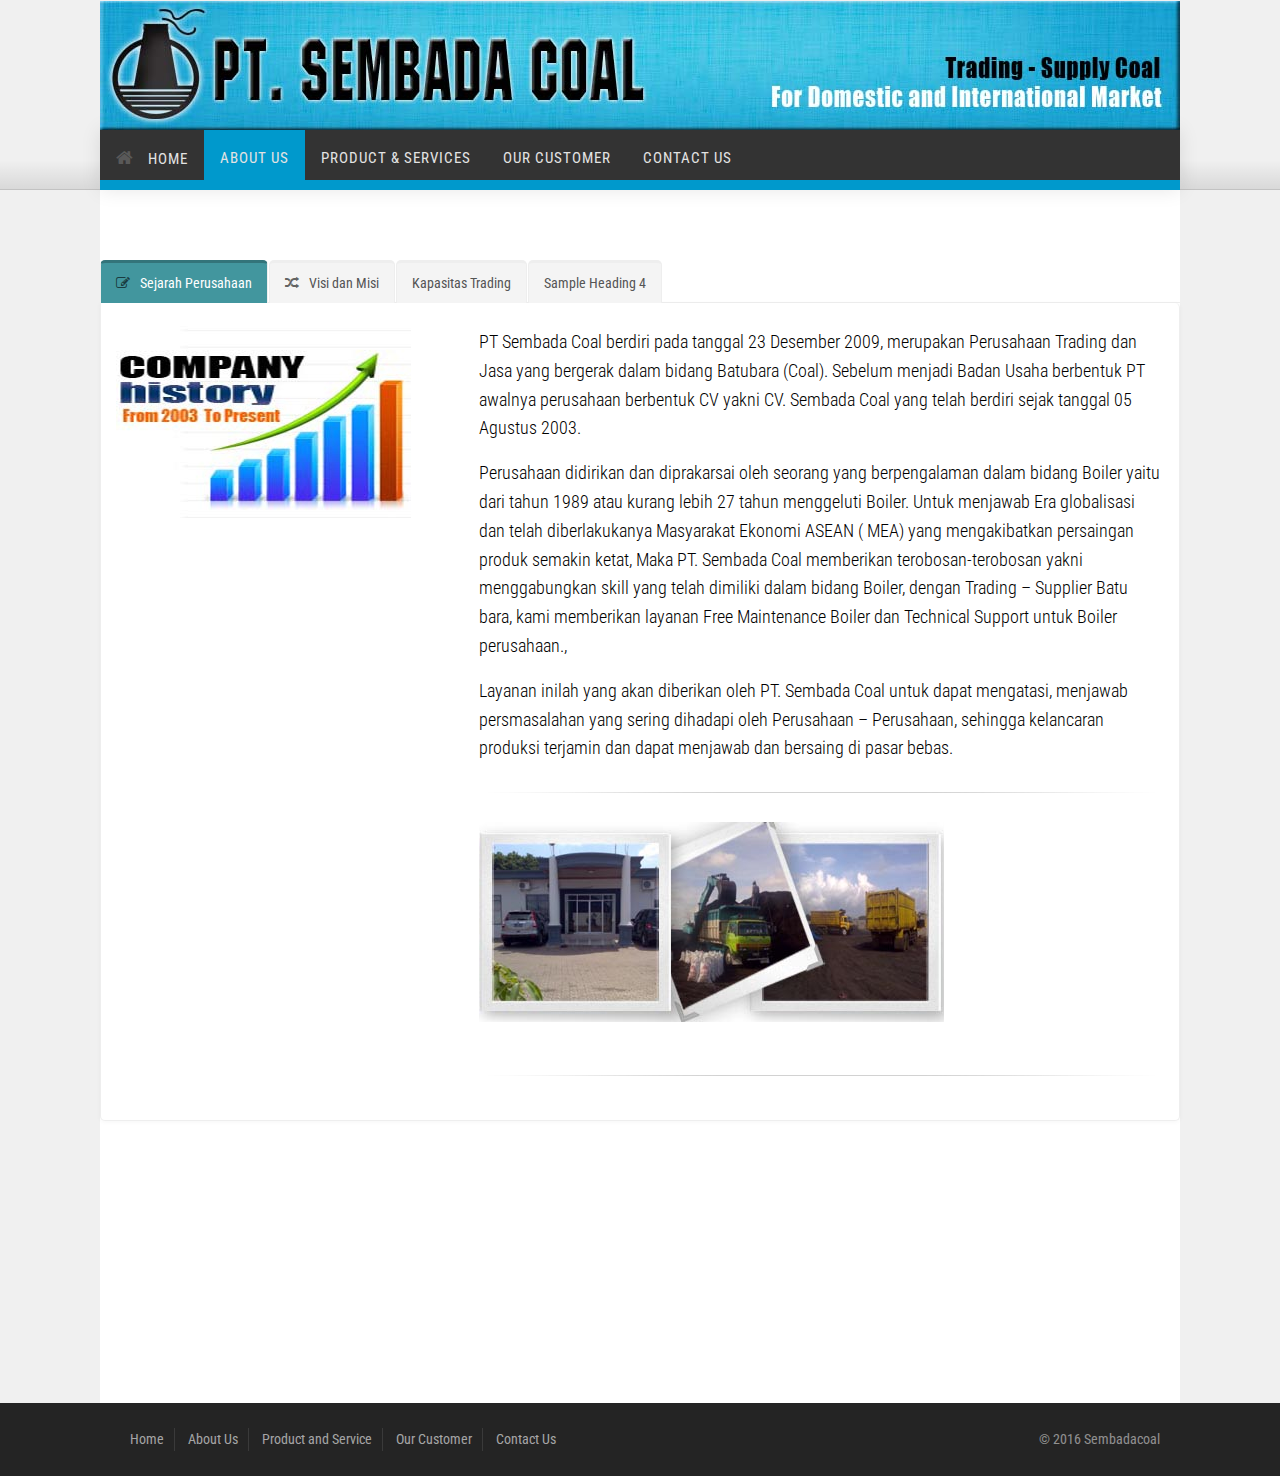
==== aboutus.html @ 3494c422 "semi final web update" ====
<!-- === BEGIN HEADER === -->
<!DOCTYPE html>
<!--[if IE 8]> <html lang="en" class="ie8"> <![endif]-->
<!--[if IE 9]> <html lang="en" class="ie9"> <![endif]-->
<!--[if !IE]><!-->
<html lang="en">
    <!--<![endif]-->
    <head>
        <!-- Title -->
        <title>PT. Sembada Coal Website</title>
        <!-- Meta -->
        <meta http-equiv="content-type" content="text/html; charset=utf-8" />
        <meta name="description" content=" PT. Sembada Coal, Sembada Coal, sembadacoal">
        <meta name="author" content="">
        <meta name="viewport" content="width=device-width, initial-scale=1, maximum-scale=1" />
        <!-- Favicon -->
        <link href="favicon.ico" rel="shortcut icon">
        <link rel="shortcut icon" href="assets/img/ico/myicon.png"> 
		<link rel="apple-touch-icon-precomposed" sizes="144x144" href="assets/img/ico/apple-touch-icon-144-precomposed.png"> 
		<link rel="apple-touch-icon-precomposed" sizes="114x114" href="assets/img/ico/apple-touch-icon-114-precomposed.png"> 
		<link rel="apple-touch-icon-precomposed" sizes="72x72" href="assets/img/ico/apple-touch-icon-72-precomposed.png"> 
		<link rel="apple-touch-icon-precomposed" href="assets/img/ico/apple-touch-icon-57-precomposed.png">
        <!-- Bootstrap Core CSS -->
        <link rel="stylesheet" href="assets/css/bootstrap.css" rel="stylesheet">
        <!-- Template CSS -->
        <link rel="stylesheet" href="assets/css/animate.css" rel="stylesheet">
        <link rel="stylesheet" href="assets/css/font-awesome.css" rel="stylesheet">
        <link rel="stylesheet" href="assets/css/nexus.css" rel="stylesheet">
        <link rel="stylesheet" href="assets/css/responsive.css" rel="stylesheet">
        <link rel="stylesheet" href="assets/css/custom.css" rel="stylesheet">
        <!-- Google Fonts-->
        <link href="http://fonts.googleapis.com/css?family=Roboto+Condensed:400,300" rel="stylesheet" type="text/css">
    </head>
   <body>
        
        
            <div id="header">
                <div class="container">
                    <div class="row">
                        <!-- Logo -->
                        <div class="logo">
                            <a href="index.html" title="">
                                <img src="assets/img/logo.jpg" alt="Logo" />
                            </a>
                        </div>
                        <!-- End Logo -->
                    </div>
                </div>
            </div>
            <!-- End Header -->
            <!-- Top Menu -->
             <div id="hornav" class="bottom-border-shadow">
                <div class="container no-padding border-bottom">
                    <div class="row">
                        <div class="col-md-8 no-padding">
                            <div class="visible-lg">
                                <ul id="hornavmenu" class="nav navbar-nav">
                                    <li>
                                        <a href="index.html" class="fa-home"> Home</a>
                                    </li>
                                    <li>
                                        <a href="aboutus.html" class="active"> About Us</a>
                                    </li>
                                    <li>
                                        <a href="product.html"> Product & Services</a>
                                    </li>
                                    <li>
                                        <a href="customer.html"> Our Customer</a>
                                    </li> 
                                                                    
                                    <li>
                                        <a href="contactus.html">Contact Us </a>
                                    </li>
                                </ul>
                            </div>
                        </div>
                      
                    </div>
                </div>
            </div>
            <!-- End Top Menu -->
            <!-- === END HEADER === -->
            <!-- === BEGIN CONTENT === -->
            <div id="content">
                <div class="container background-white">
                    <div class="row margin-vert-40">
                                                   
                            <div class="margin-bottom-30">
                                
                            </div>
                            <!-- Tab v2 -->
                            <div class="tabs alternative">
                                <ul class="nav nav-tabs">
                                
                                <li class="active">
                                    <!--<li class=" active">-->
                                    <a href="#sample-2a" data-toggle="tab" class="fa-pencil-square-o" >Sejarah Perusahaan</a>
                                    </li>
                                    <li>
                                        <a href="#sample-2b" data-toggle="tab" class="fa-random">Visi dan Misi</a>
                                    </li>
                                    <li>
                                        <a href="#sample-2c" data-toggle="tab">Kapasitas Trading</a>
                                    </li>
                                    <li>
                                        <a href="#sample-2d" data-toggle="tab">Sample Heading 4</a>
                                    </li>
                                </ul>
                                <div class="tab-content">
                                    <div class="tab-pane fade in active" id="sample-2a">
                                        <div class="row">
                                            <div class="col-md-4">
                                                <img src="assets/img/about-us/about.jpg">
                                            </div>
                                            <div class="col-md-8">
                                                <!--<h3 class="no-margin no-padding">Humanitatis Per Seacula</h3>-->
                                                <h4><p>PT Sembada Coal berdiri pada tanggal 23 Desember 2009, merupakan Perusahaan Trading dan Jasa yang bergerak dalam bidang Batubara (Coal). Sebelum menjadi Badan Usaha 
                                                berbentuk 
                                                PT awalnya perusahaan berbentuk CV yakni CV. Sembada Coal yang telah berdiri sejak tanggal 05 Agustus 2003.</p>

												<p>Perusahaan didirikan dan diprakarsai oleh seorang yang berpengalaman dalam bidang Boiler yaitu dari tahun 1989 atau kurang lebih 27 tahun menggeluti Boiler.

													Untuk menjawab Era globalisasi dan telah diberlakukanya Masyarakat Ekonomi ASEAN ( MEA) yang mengakibatkan persaingan produk semakin ketat, Maka PT. Sembada Coal memberikan 			
                                                    terobosan-terobosan yakni menggabungkan skill yang telah dimiliki dalam bidang Boiler, dengan Trading – Supplier Batu bara, kami memberikan layanan Free Maintenance Boiler 
                                                    dan Technical Support untuk Boiler perusahaan.,</p>

													<p>Layanan inilah yang akan diberikan oleh PT. Sembada Coal untuk dapat mengatasi, menjawab persmasalahan yang sering dihadapi oleh Perusahaan – Perusahaan, sehingga 
                                                    kelancaran produksi terjamin dan dapat menjawab dan bersaing di pasar bebas.</p></h4>
                                                    <hr>
                                                    <img src="assets/img/about-us/foraboutus.jpg">
                                                    <br>
                                                    <br>
                                                    <hr>
                                            </div>
                                        </div>
                                    </div>
                                    <div class="tab-pane fade in" id="sample-2b">
                                    <div class="row">
                                    <div class="col-md-4">
                                                <img src="assets/img/about-us/misionandvision.jpg">
                                            </div>
                                            <div class="col-md-8">
                                        <h3>Visi</h3>
									<p>Menjadi perusahaan yang memberikan layanan sesuai dengan harapan konsumen, dengan fokus pada pengadaan bahan bakar batubara berkualitas dan efisien </p>
                                    <hr>
                                  <h3>Misi</h3>
									<p>Memaksimalkan, mengimplementasikan dan memberikan layanan kualitas tinggi secara khusus sistem penghematan bahan bakar dengan teknologi yang sesuai dan jasa konsultasi sesuai keperluan 
                                       perusahaan. Dengan pengalaman perusahaan, kami menawarkan produk dan layanan yang sesuai dengan kebutuhan dan harga yang kompetitif </p>
                                      <img src="assets/img/about-us/visonandmisonbotom.jpg">
                                       <br>
                                       <br>
                                       <br>
                                       <br>
                                       <hr>
                                       <br>
                                       <br>
                                       <br>
                                       <br>
                                       <br>
                                       
                                       
                                   </p>
                                            
                                            </div>
                                    </div>
                                    </div>
                                    <div class="tab-pane fade in" id="sample-2c">
                                        <div class="row">
                                            <div class="col-md-4">
                                                <img src="assets/img/fillers/filler3.jpg" alt="filler image">
                                            </div>
                                            <div class="col-md-8">
                                                <h3 class="no-margin no-padding">Mirum Est Notare</h3>
                                                <p>Typi non habent claritatem insitam; est usus legentis in iis qui facit eorum claritatem. Investigationes demonstraverunt lectores legere me lius quod ii legunt saepius. 
                                                Claritas est etiam processus dynamicus,
                                                    qui sequitur mutationem consuetudium lectorum. Mirum est notare quam littera gothicas.</p>
                                            </div>
                                        </div>
                                    </div>
                                    <div class="tab-pane fade in" id="sample-2d">
                                        <p>Vivamus imperdiet condimentum diam, eget placerat felis consectetur id. Donec eget orci metus, Vivamus imperdiet condimentum diam, eget placerat felis consectetur id. Donec eget orci 
                                        metus, ac adipiscing nunc. Pellentesque
                                            fermentum, ante ac interdum ullamcorper. Donec eget orci metus, ac adipiscing nunc. Pellentesque fermentum, consectetur id.</p>
                                        <ul>
                                            <li>Donec eget orci metus</li>
                                            <li>Ante ac interdum ullamcorper</li>
                                            <li>Vivamus imperdiet condimentum</li>
                                            <li>Pellentesque fermentum</li>
                                        </ul>
                                    </div>
                                </div>
                            </div>
                            <!-- End Tab v2 -->
                            <div class="margin-bottom-40">
                            <br>
                            <br>
                            <br>
                            <br>
                            <br>
                            
                            <br>
                            <br>
                            
                            
                                
                            </div>
                           
                        </div>
                    </div>
                </div>
            </div>
           
           
            <div id="footer" class="background-grey">
                <div class="container">
                    <div class="row">
                        <!-- Footer Menu -->
                        <div id="footermenu" class="col-md-8">
                            <ul class="list-unstyled list-inline">
                                <li>
                                    <a href="index.html">Home</a>
                                </li>
                                <li>
                                    <a href="aboutus.html">About Us</a>
                                </li>
                                <li>
                                    <a href="product.html">Product and Service</a>
                                </li>
                                <li>
                                    <a href="customer.html">Our Customer</a>
                                </li>
                                <li>
                                    <a href="contactus.html">Contact Us</a>
                                </li>
                            </ul>
                        </div>
                        <!-- End Footer Menu -->
                        <!-- Copyright -->
                        <div id="copyright" class="col-md-4">
                            <p class="pull-right">&copy 2016 Sembadacoal</p>
                        </div>
                        <!-- End Copyright -->
                    </div>
                </div>
            </div>
            <!-- End Footer -->
            <!-- JS -->
            <script type="text/javascript" src="assets/js/jquery.min.js" type="text/javascript"></script>
            <script type="text/javascript" src="assets/js/bootstrap.min.js" type="text/javascript"></script>
            <script type="text/javascript" src="assets/js/scripts.js"></script>
            <!-- Isotope - Portfolio Sorting -->
            <script type="text/javascript" src="assets/js/jquery.isotope.js" type="text/javascript"></script>
            <!-- Mobile Menu - Slicknav -->
            <script type="text/javascript" src="assets/js/jquery.slicknav.js" type="text/javascript"></script>
            <!-- Animate on Scroll-->
            <script type="text/javascript" src="assets/js/jquery.visible.js" charset="utf-8"></script>
            <!-- Sticky Div -->
            <script type="text/javascript" src="assets/js/jquery.sticky.js" charset="utf-8"></script>
            <!-- Slimbox2-->
            <script type="text/javascript" src="assets/js/slimbox2.js" charset="utf-8"></script>
            <!-- Modernizr -->
            <script src="assets/js/modernizr.custom.js" type="text/javascript"></script>
            <!-- End JS -->
    </body>
</html>
<!-- === END FOOTER === -->
---- assets/css/nexus.css ----
/**
* @template:  Virtuoso

TABLE OF CONTENTS

	- Basic
	- Header
	- Footer
	- Miscellaneous
	- Utility Classes
	- Typography
	- Top Menu - Hornav
	- Sidebar Menu
	- Mobile Menu
	- Blockquotes
	- Font Awesome
	- Glyphicons
	- Portfolio
	- Testimonials
	- Accordions
	- Tabs
	- Progress Bars 
	- Panels
	- Social Icons
	- Carousel
	- Thumbs Gallery
	- Blog
	- Pages

*/
/*-----------------------------------------------------------------------------------*/
/* Basic */
/*-----------------------------------------------------------------------------------*/
html {
  overflow-y: scroll;
}
body {
  line-height: 1.7em;
  font-family: Roboto Condensed;
  font-size: 14px;
  font-weight: 400;
  background-color: #f0f0f0;
  color: #656565;
}
#body-bg {
  background-attachment: fixed;
  background-clip: border-box;
  background-color: #f0f0f0;
  background-origin: padding-box;
  background-position: 50% 0;
  background-repeat: no-repeat;
  background-size: cover !important;
  position: relative;
}
.container {
	max-width: 1080px;
  /*max-width: 1080px;*/
  padding-left: 20px;
  padding-right: 20px;
  /*padding-left: 40px;
  padding-right: 40px;*/
  width: 100%;
}
.container.no-padding {
  padding-left: 20px !important;
  padding-right: 20px !important;
}
/*-----------------------------------------------------------------------------------*/
/* Header */
/*-----------------------------------------------------------------------------------*/
#pre-header {
  color: rgba(0, 0, 0, 0.4);
  border-bottom: 1px solid rgba(255, 255, 255, 0.8);
  box-shadow: inset 0 -1px 0 rgba(0, 0, 0, 0.06);
}
#header {
  position: relative;
  height: 130px;
  top: 0;
  transition: all 0.2s ease 0s;
  width: 100%;
}
#header .container {
  height: 130px;
  position: relative;
}
/* Logo */
.logo {
  text-align: center;
}
.logo a {
   top: 1px;
  /*top: 40px;*/
  display: block;
  position: relative;
  z-index: 20;
}
p.site-slogan {
  color: #b1a5bd;
  font-size: 11px;
  letter-spacing: 8px;
  margin: 0;
  padding: 0;
  right: 15px;
  text-align: right;
  top: 68px;
  position: absolute;
  z-index: 20;
  white-space: nowrap;
}
/* Hornav */
#hornav {
  z-index: 21;
}
.is-sticky #hornav {
  z-index: 21;
}
/*-----------------------------------------------------------------------------------*/
/* Footer */
/*-----------------------------------------------------------------------------------*/
#base {
  background: #313131;
  overflow: hidden;
  color: rgba(255, 255, 255, 0.6);
}
#base li a {
  color: rgba(255, 255, 255, 0.8);
  text-shadow: none;
}
#base h3 {
  color: #FFFFFF;
  text-shadow: none;
  opacity: 0.8;
}
#base input,
#base button,
#base select,
#base textarea {
  color: #fff;
}
#base input {
  background: none repeat scroll 0 0 rgba(45, 55, 70, 0.15);
  border: 1px solid;
  border-color: rgba(255, 255, 255, 0.15);
  border-radius: 5px;
  box-shadow: 0 1px 1px rgba(0, 0, 0, 0.1) inset;
  color: #fff;
  padding: 4px 12px;
}
#base input:focus {
  border-color: rgba(255, 255, 255, 0.4);
}
/* Footer Menu */
#footer {
  background: rgba(0, 0, 0, 0.85);
  color: #bbb;
  color: rgba(255, 255, 255, 0.5);
  padding-top: 25px;
  padding-bottom: 25px;
}
#footermenu ul {
  margin: 0;
}
#footermenu ul li {
  border-right: 1px solid rgba(255, 255, 255, 0.1);
  padding-left: 10px;
  padding-right: 10px;
}
#footermenu ul li:last-child {
  border: none;
}
#footermenu ul li a {
  color: #444;
  color: rgba(255, 255, 255, 0.6);
  font-size: 14px;
}
#footermenu ul li a:hover {
  color: #ffffff;
}
/* Copyright */
#copyright p {
  padding: 0;
  margin: 0;
}
/*-----------------------------------------------------------------------------------*/
/* Miscellaneous */
/*-----------------------------------------------------------------------------------*/
.visible {
  opacity: 1 !important;
}
.animatebox {
  background: #cccccc;
  background: rgba(0, 0, 0, 0.05);
  border: 1px solid #dddddd;
  border: 1px solid rgba(0, 0, 0, 0.2);
  box-shadow: 1px 1px 5px rgba(0, 0, 0, 0.2);
  font-size: 22px;
  font-weight: 300;
  margin: 30px auto 60px;
  padding: 80px 0;
  text-align: center;
  max-width: 500px;
  width: 100%;
  color: #888 !important;
}
/*-----------------------------------------------------------------------------------*/
/* Utility Classes */
/*-----------------------------------------------------------------------------------*/
.bottom-border {
  box-shadow: 0 -4px 0 #3CF inset, 0 0 20px rgba(0, 0, 0, 0.1);
  /*box-shadow: 0 -4px 0 #33747a inset, 0 0 20px rgba(0, 0, 0, 0.1); */
}
.bottom-border-shadow {
  background-image: -moz-linear-gradient(bottom, rgba(0, 0, 0, 0.05) 0%, rgba(0, 0, 0, 0) 25px, rgba(0, 0, 0, 0) 100%);
  background-image: -o-linear-gradient(bottom, rgba(0, 0, 0, 0.1) 0%, rgba(0, 0, 0, 0) 30px, rgba(0, 0, 0, 0) 100%);
  background-image: -webkit-linear-gradient(bottom, rgba(0, 0, 0, 0.1) 0%, rgba(0, 0, 0, 0) 30px, rgba(0, 0, 0, 0) 100%);
  background-image: linear-gradient(bottom, rgba(0, 0, 0, 0.1) 0%, rgba(0, 0, 0, 0) 30px, rgba(0, 0, 0, 0) 100%);
  -webkit-moz-box-shadow: 0 1px 0 rgba(255, 255, 255, 0.5), 0 -1px 0 rgba(0, 0, 0, 0.1) inset;
  -moz-moz-box-shadow: 0 1px 0 rgba(255, 255, 255, 0.5), 0 -1px 0 rgba(0, 0, 0, 0.1) inset;
  -ms-moz-box-shadow: 0 1px 0 rgba(255, 255, 255, 0.5), 0 -1px 0 rgba(0, 0, 0, 0.1) inset;
  -o-moz-box-shadow: 0 1px 0 rgba(255, 255, 255, 0.5), 0 -1px 0 rgba(0, 0, 0, 0.1) inset;
  box-shadow: 0 1px 0 rgba(255, 255, 255, 0.5), 0 -1px 0 rgba(0, 0, 0, 0.1) inset;
  position: relative;
  top: 0px;
  z-index: 20;
  -webkit-box-shadow: 0 -1px 0 rgba(0, 0, 0, 0.1) inset;
  -moz-box-shadow: 0 -1px 0 rgba(0, 0, 0, 0.1) inset;
  -ms-box-shadow: 0 -1px 0 rgba(0, 0, 0, 0.1) inset;
  -o-box-shadow: 0 -1px 0 rgba(0, 0, 0, 0.1) inset;
  box-shadow: 0 -1px 0 rgba(0, 0, 0, 0.1) inset;
}
.color-default {
  color: #555555 !important;
}
.color-default[class^="fa-"]:before,
.color-default[class*=" fa-"]:before {
  color: #555555;
}
.color-gray {
  color: #555555 !important;
}
.color-gray[class^="fa-"]:before,
.color-gray[class*=" fa-"]:before {
  color: #555555;
}
.color-gray-light {
  color: #b3b3b3 !important;
}
.color-gray-light[class^="fa-"]:before,
.color-gray-light[class*=" fa-"]:before {
  color: #b3b3b3;
}
.color-gray-lighter {
  color: #e6e6e6 !important;
}
.color-gray-lighter[class^="fa-"]:before,
.color-gray-lighter[class*=" fa-"]:before {
  color: #e6e6e6;
}
.color-primary {
  color: #33747a !important;
}
.color-primary[class^="fa-"]:before,
.color-primary[class*=" fa-"]:before {
  color: #33747a;
}
.color-red {
  color: #8b2626 !important;
}
.color-red[class^="fa-"]:before,
.color-red[class*=" fa-"]:before {
  color: #8b2626;
}
.color-blue {
  color: #43668c !important;
}
.color-blue[class^="fa-"]:before,
.color-blue[class*=" fa-"]:before {
  color: #43668c;
}
.color-green {
  color: #649f2b !important;
}
.color-green[class^="fa-"]:before,
.color-green[class*=" fa-"]:before {
  color: #649f2b;
}
.color-aqua {
  color: #86b998 !important;
}
.color-aqua[class^="fa-"]:before,
.color-aqua[class*=" fa-"]:before {
  color: #86b998;
}
.color-yellow {
  color: #d0b426 !important;
}
.color-yellow[class^="fa-"]:before,
.color-yellow[class*=" fa-"]:before {
  color: #d0b426;
}
.color-brown {
  color: #6f6f55 !important;
}
.color-brown[class^="fa-"]:before,
.color-brown[class*=" fa-"]:before {
  color: #6f6f55;
}
.color-violet {
  color: #8270a4 !important;
}
.color-violet[class^="fa-"]:before,
.color-violet[class*=" fa-"]:before {
  color: #8270a4;
}
.color-orange {
  color: #ae6926 !important;
}
.color-orange[class^="fa-"]:before,
.color-orange[class*=" fa-"]:before {
  color: #ae6926;
}
.color-white {
  color: #FFFFFF !important;
}
.color-white[class^="fa-"]:before,
.color-white[class*=" fa-"]:before {
  color: #FFFFFF;
}
.padding-10 {
  padding: 10px;
}
.padding-20 {
  padding: 20px;
}
.padding-30 {
  padding: 30px;
}
.padding-40 {
  padding: 40px;
}
.padding-50 {
  padding: 50px;
}
.padding-60 {
  padding: 60px;
}
.margin-10 {
  margin: 10px;
}
.margin-20 {
  margin: 20px;
}
.margin-30 {
  margin: 30px;
}
.margin-40 {
  margin: 40px;
}
.margin-50 {
  margin: 50px;
}
.margin-60 {
  margin: 60px;
}
.padding-horiz-10 {
  padding-left: 10px;
  padding-right: 10px;
}
.padding-horiz-20 {
  padding-left: 20px;
  padding-right: 20px;
}
.padding-horiz-30 {
  padding-left: 30px;
  padding-right: 30px;
}
.padding-horiz-40 {
  padding-left: 40px;
  padding-right: 40px;
}
.padding-horiz-50 {
  padding-left: 50px;
  padding-right: 50px;
}
.padding-horiz-60 {
  padding-left: 60px;
  padding-right: 60px;
}
.padding-vert-5 {
  padding-top: 5px;
  padding-bottom: 5px;
}
.padding-vert-10 {
  padding-top: 10px;
  padding-bottom: 10px;
}
.padding-vert-20 {
  padding-top: 20px;
  padding-bottom: 20px;
}
.padding-vert-30 {
  padding-top: 30px;
  padding-bottom: 30px;
}
.padding-vert-40 {
  padding-top: 40px;
  padding-bottom: 40px;
}
.padding-vert-50 {
  padding-top: 50px;
  padding-bottom: 50px;
}
.padding-vert-60 {
  padding-top: 60px;
  padding-bottom: 60px;
}
.margin-horiz-10 {
  margin-left: 10px;
  margin-right: 10px;
}
.margin-horiz-20 {
  margin-left: 20px;
  margin-right: 20px;
}
.margin-horiz-30 {
  margin-left: 30px;
  margin-right: 30px;
}
.margin-horiz-40 {
  margin-left: 40px;
  margin-right: 40px;
}
.margin-horiz-50 {
  margin-left: 50px;
  margin-right: 50px;
}
.margin-horiz-60 {
  margin-left: 60px;
  margin-right: 60px;
}
.margin-vert-5 {
  margin-top: 5px;
  margin-bottom: 5px;
}
.margin-vert-10 {
  margin-top: 10px;
  margin-bottom: 10px;
}
.margin-vert-20 {
  margin-top: 20px;
  margin-bottom: 20px;
}
.margin-vert-30 {
  margin-top: 30px;
  margin-bottom: 30px;
}
.margin-vert-40 {
  margin-top: 40px;
  margin-bottom: 40px;
}
.margin-vert-50 {
  margin-top: 50px;
  margin-bottom: 50px;
}
.margin-vert-60 {
  margin-top: 60px;
  margin-bottom: 60px;
}
.no-padding {
  padding: 0 0 4px !important;
}
.no-margin {
  margin: 0 !important;
}
.margin-top-0 {
  margin-top: 0;
}
.margin-top-5 {
  margin-top: 5px;
}
.margin-top-10 {
  margin-top: 10px;
}
.margin-top-15 {
  margin-top: 15px;
}
.margin-top-20 {
  margin-top: 20px;
}
.margin-top-30 {
  margin-top: 30px;
}
.margin-top-40 {
  margin-top: 40px;
}
.margin-top-50 {
  margin-top: 50px;
}
.margin-top-60 {
  margin-top: 60px;
}
.margin-bottom-0 {
  margin-bottom: 0;
}
.margin-bottom-5 {
  margin-bottom: 5px;
}
.margin-bottom-10 {
  margin-bottom: 10px;
}
.margin-bottom-15 {
  margin-bottom: 15px;
}
.margin-bottom-20 {
  margin-bottom: 20px;
}
.margin-bottom-30 {
  margin-bottom: 30px;
}
.margin-bottom-40 {
  margin-bottom: 40px;
}
.margin-bottom-50 {
  margin-bottom: 50px;
}
.margin-bottom-60 {
  margin-bottom: 60px;
}
.padding-top-0 {
  padding-top: 0;
}
.padding-top-5 {
  padding-top: 5px;
}
.padding-top-10 {
  padding-top: 10px;
}
.padding-top-15 {
  padding-top: 15px;
}
.padding-top-20 {
  padding-top: 20px;
}
.padding-top-30 {
  padding-top: 30px;
}
.padding-top-40 {
  padding-top: 40px;
}
.padding-top-50 {
  padding-top: 50px;
}
.padding-top-60 {
  padding-top: 60px;
}
.padding-bottom-0 {
  padding-bottom: 0;
}
.padding-bottom-5 {
  padding-bottom: 5px;
}
.padding-bottom-10 {
  padding-bottom: 10px;
}
.padding-bottom-15 {
  padding-bottom: 15px;
}
.padding-bottom-20 {
  padding-bottom: 20px;
}
.padding-bottom-30 {
  padding-bottom: 30px;
}
.padding-bottom-40 {
  padding-bottom: 40px;
}
.padding-bottom-50 {
  padding-bottom: 50px;
}
.padding-bottom-60 {
  padding-bottom: 60px;
}
.row-no-margin {
  margin-left: -40px;
  margin-right: -40px;
}
/* Background Colors */
.background-white {
  background-color: #FFFFFF;
}
.background-gray-darker {
  background-color: #222222;
}
.background-gray-dark {
  background-color: #333333;
}
.background-gray {
  background-color: #555555;
}
.background-gray-light {
  background-color: #b3b3b3;
}
.background-gray-lighter {
  background-color: #e6e6e6;
}
/* Button Colors */
.btn {
  border-radius: 0px;
}
.btn-default {
  background-color: rgba(0, 0, 0, 0.043);
  border: 1px solid rgba(0, 0, 0, 0.15);
  border-radius: 0px;
  box-shadow: 0 0 5px 0 rgba(0, 0, 0, 0.05) inset;
  margin: 0;
}
.btn-green {
  background-color: #658538 !important;
  background-repeat: repeat-x;
  filter: progid:DXImageTransform.Microsoft.gradient(startColorstr="#759a40", endColorstr="#648537");
  background-image: -khtml-gradient(linear, left top, left bottom, from(#759a40), to(#648537));
  background-image: -moz-linear-gradient(top, #759a40, #648537);
  background-image: -ms-linear-gradient(top, #759a40, #648537);
  background-image: -webkit-gradient(linear, left top, left bottom, color-stop(0%, #759a40), color-stop(100%, #648537));
  background-image: -webkit-linear-gradient(top, #759a40, #648537);
  background-image: -o-linear-gradient(top, #759a40, #648537);
  background-image: linear-gradient(#759a40, #648537);
  border-color: #648537 #648537 #618035;
  color: #fff !important;
  text-shadow: 0 -1px 0 rgba(0, 0, 0, 0.09);
  -webkit-font-smoothing: antialiased;
}
.btn-bronze {
  background-color: #856f38 !important;
  background-repeat: repeat-x;
  filter: progid:DXImageTransform.Microsoft.gradient(startColorstr="#9a8140", endColorstr="#856f37");
  background-image: -khtml-gradient(linear, left top, left bottom, from(#9a8140), to(#856f37));
  background-image: -moz-linear-gradient(top, #9a8140, #856f37);
  background-image: -ms-linear-gradient(top, #9a8140, #856f37);
  background-image: -webkit-gradient(linear, left top, left bottom, color-stop(0%, #9a8140), color-stop(100%, #856f37));
  background-image: -webkit-linear-gradient(top, #9a8140, #856f37);
  background-image: -o-linear-gradient(top, #9a8140, #856f37);
  background-image: linear-gradient(#9a8140, #856f37);
  border-color: #856f37 #856f37 #806b35;
  color: #fff !important;
  text-shadow: 0 -1px 0 rgba(0, 0, 0, 0.09);
  -webkit-font-smoothing: antialiased;
}
.btn-red {
  background-color: #853838 !important;
  background-repeat: repeat-x;
  filter: progid:DXImageTransform.Microsoft.gradient(startColorstr="#9a4040", endColorstr="#853737");
  background-image: -khtml-gradient(linear, left top, left bottom, from(#9a4040), to(#853737));
  background-image: -moz-linear-gradient(top, #9a4040, #853737);
  background-image: -ms-linear-gradient(top, #9a4040, #853737);
  background-image: -webkit-gradient(linear, left top, left bottom, color-stop(0%, #9a4040), color-stop(100%, #853737));
  background-image: -webkit-linear-gradient(top, #9a4040, #853737);
  background-image: -o-linear-gradient(top, #9a4040, #853737);
  background-image: linear-gradient(#9a4040, #853737);
  border-color: #853737 #853737 #803535;
  color: #fff !important;
  text-shadow: 0 -1px 0 rgba(0, 0, 0, 0.09);
  -webkit-font-smoothing: antialiased;
}
.btn-violet {
  background-color: #813885 !important;
  background-repeat: repeat-x;
  filter: progid:DXImageTransform.Microsoft.gradient(startColorstr="#96409a", endColorstr="#813785");
  background-image: -khtml-gradient(linear, left top, left bottom, from(#96409a), to(#813785));
  background-image: -moz-linear-gradient(top, #96409a, #813785);
  background-image: -ms-linear-gradient(top, #96409a, #813785);
  background-image: -webkit-gradient(linear, left top, left bottom, color-stop(0%, #96409a), color-stop(100%, #813785));
  background-image: -webkit-linear-gradient(top, #96409a, #813785);
  background-image: -o-linear-gradient(top, #96409a, #813785);
  background-image: linear-gradient(#96409a, #813785);
  border-color: #813785 #813785 #7c3580;
  color: #fff !important;
  text-shadow: 0 -1px 0 rgba(0, 0, 0, 0.09);
  -webkit-font-smoothing: antialiased;
}
.btn-blue {
  background-color: #386685 !important;
  background-repeat: repeat-x;
  filter: progid:DXImageTransform.Microsoft.gradient(startColorstr="#40769a", endColorstr="#376685");
  background-image: -khtml-gradient(linear, left top, left bottom, from(#40769a), to(#376685));
  background-image: -moz-linear-gradient(top, #40769a, #376685);
  background-image: -ms-linear-gradient(top, #40769a, #376685);
  background-image: -webkit-gradient(linear, left top, left bottom, color-stop(0%, #40769a), color-stop(100%, #376685));
  background-image: -webkit-linear-gradient(top, #40769a, #376685);
  background-image: -o-linear-gradient(top, #40769a, #376685);
  background-image: linear-gradient(#40769a, #376685);
  border-color: #376685 #376685 #356280;
  color: #fff !important;
  text-shadow: 0 -1px 0 rgba(0, 0, 0, 0.09);
  -webkit-font-smoothing: antialiased;
}
.btn-aqua {
  background-color: #388582 !important;
  background-repeat: repeat-x;
  filter: progid:DXImageTransform.Microsoft.gradient(startColorstr="#409a97", endColorstr="#378582");
  background-image: -khtml-gradient(linear, left top, left bottom, from(#409a97), to(#378582));
  background-image: -moz-linear-gradient(top, #409a97, #378582);
  background-image: -ms-linear-gradient(top, #409a97, #378582);
  background-image: -webkit-gradient(linear, left top, left bottom, color-stop(0%, #409a97), color-stop(100%, #378582));
  background-image: -webkit-linear-gradient(top, #409a97, #378582);
  background-image: -o-linear-gradient(top, #409a97, #378582);
  background-image: linear-gradient(#409a97, #378582);
  border-color: #378582 #378582 #35807d;
  color: #fff !important;
  text-shadow: 0 -1px 0 rgba(0, 0, 0, 0.09);
  -webkit-font-smoothing: antialiased;
}
/*-----------------------------------------------------------------------------------*/
/* Top Menu - Hornav */
/*-----------------------------------------------------------------------------------*/
#hornav {
  font-family: Roboto Condensed;
  position: relative;
  
  width: 100%;
}
#hornav .container {
	background-color: #333;
	/*change from #03F*/
	box-shadow: 0 -10px 0 #0099cc inset, 0 0 20px rgba(0, 0, 0, 0.1);
	/*box-shadow: 0 -4px 0 #33747a inset, 0 0 20px rgba(0, 0, 0, 0.1);*/
	min-height: 50px;
	/*min-height: 50px; */
	display: block;
}
#hornav .navbar-nav {
  float: none;
}
#hornav .no-padding {
  padding-bottom: 0 !important;
}
#hornav ul#hornavmenu {
  display: inline-block;
  margin: 0 0 -6px;
  padding: 0px;
}
#hornav ul#hornavmenu > li {
  margin: 0px;
}
#hornav ul#hornavmenu > li > a,
#hornav ul#hornavmenu > li > span {
  color: #e3e3e3;
  font-size: 15px;
  font-weight: normal;
  letter-spacing: 1px;
  line-height: normal;
  padding: 19px 16px 20px;
  text-transform: uppercase;
  display: block;
}
#hornav ul#hornavmenu > li > a:hover,
#hornav ul#hornavmenu > li > span:hover,
#hornav ul#hornavmenu > li > a.active,
#hornav ul#hornavmenu > li > span.active,
#hornav ul#hornavmenu > li > a.current,
#hornav ul#hornavmenu > li > span.current {
	/*change from #03F*/
	background: #0099cc;
  /*background: #33747a;*/
}
#hornav .nav > li > a:hover,
#hornav .nav > li > a:focus {
  background-color: transparent;
}
/* Dropdown Menu */
#hornav ul ul {
  text-align: left;
  background: #f2f2f2;
  border-radius: 5px;
  border: 1px solid #dddddd;
  position: relative;
  -webkit-box-shadow: 0 0 4px rgba(0, 0, 0, 0.2);
  -moz-box-shadow: 0 0 4px rgba(0, 0, 0, 0.2);
  -ms-box-shadow: 0 0 4px rgba(0, 0, 0, 0.2);
  -o-box-shadow: 0 0 4px rgba(0, 0, 0, 0.2);
  box-shadow: 0 0 4px rgba(0, 0, 0, 0.2);
  display: block;
  list-style: none;
  margin: 0px;
  padding: 5px 0 !important;
  min-width: 200px;
  z-index: 30;
}
#hornav ul ul li {
  min-height: 22px;
  float: none;
  position: relative;
  margin: 0;
}
#hornav ul ul li a,
#hornav ul ul li span {
  background-color: transparent;
  box-shadow: none;
  display: block;
  padding: 6px 15px;
  color: #555555 !important;
  text-transform: none;
  border-top: 1px solid rgba(0, 0, 0, 0.05);
}
#hornav ul ul:before {
  background: transparent url('../img/menu_arrow.png') no-repeat 0 0;
  content: "";
  display: block;
  height: 10px;
  left: 21px;
  position: absolute;
  top: -10px;
  width: 14px;
}
#hornav ul ul li:first-child a {
  border: none;
}
#hornav ul ul li a:active,
#hornav ul ul li a:focus,
#hornav ul ul li a:hover {
  text-decoration: none;
  background-color: rgba(0, 0, 0, 0.05);
}
#hornav ul ul li:hover a {
  text-decoration: none;
}
#hornav ul ul ul:before {
  display: none;
}
#hornav li ul,
#hornav li ul li ul {
  position: absolute;
  height: auto;
  min-width: 200px;
  opacity: 0;
  visibility: hidden;
  transition: all 240ms linear;
  -o-transition: all 240ms linear;
  -ms-transition: all 240ms linear;
  -moz-transition: all 240ms linear;
  -webkit-transition: all 240ms linear;
  top: 70px;
  z-index: 1000;
}
#hornav li:hover > ul,
#hornav li ul li:hover > ul {
  display: block;
  opacity: 1;
  visibility: visible;
  top: 60px;
}
#hornav li ul li ul {
  left: 220px;
  top: 0;
}
#hornav li ul li:hover > ul {
  top: 0px;
  left: 200px;
}
#hornav ul ul .parent:after {
  top: 10px;
  right: 15px;
  color: #777;
  font-size: 14px;
  content: "\f105";
  position: absolute;
  font-weight: normal;
  display: inline-block;
  font-family: FontAwesome;
}
/*-----------------------------------------------------------------------------------*/
/* Sidebar Menu */
/*-----------------------------------------------------------------------------------*/
.sidebar-nav {
  border-radius: 5px;
  border: 1px solid rgba(0, 0, 0, 0.1);
}
.sidebar-nav li {
  padding: 0;
  /*Sidebar Sub Navigation*/
}
.sidebar-nav li a {
  background: #f4f4f4;
  border-bottom: 1px solid #d8d8d8;
  display: block;
  padding: 10px 20px;
  outline: none;
  color: #33747a;
  font-size: 16px;
  font-weight: 300;
}
.sidebar-nav li a:hover {
  text-decoration: none;
}
.sidebar-nav li ul {
  background: #fff;
  padding: 0;
  margin: 0;
  list-style: none;
}
.sidebar-nav li ul a {
  background: #fff;
  color: #555555;
  font-size: 12px;
  border-bottom: solid 1px #d8d8d8;
  padding: 5px 23px;
}
.sidebar-nav ul li:hover a,
.sidebar-nav ul li.active a {
  color: #33747a;
}
.sidebar-nav > li:last-child a {
  border: none;
}
/*Sidebar Badges*/
.list-group-item li > .badge {
  float: right;
}
.sidebar-nav span.badge {
  margin-top: 8px;
  margin-right: 10px;
}
.sidebar-nav .list-toggle > span.badge {
  margin-right: 25px;
}
.sidebar-nav ul li span.badge {
  margin-top: 0px;
  font-size: 10px;
  padding: 3px 5px;
  margin-right: 20px;
  border-radius: 0 0 5px 5px;
  background: #42969e;
}
/*Sidebar List Toggle*/
.list-toggle:after {
  top: 10px;
  right: 20px;
  color: #777;
  font-size: 14px;
  content: "\f105";
  position: absolute;
  font-weight: normal;
  display: inline-block;
  font-family: FontAwesome;
}
.list-toggle.active:after {
  color: #fff;
  content: "\f107";
}
/* Make Font Awesome icons fixed width */
.sidebar-nav li [class^="fa"],
.sidebar-nav li [class*=" fa"] {
  width: 1.25em;
  left: -2px;
  margin-right: 2px;
  text-align: center;
  position: relative;
  display: inline-block;
}
.sidebar-nav li [class^="fa"].fa-lg,
.sidebar-nav li [class*=" fa"].fa-lg {
  /* increased font size for fa-lg */
  width: 1.5625em;
}
/*-----------------------------------------------------------------------------------*/
/* Mobile Menu */
/*-----------------------------------------------------------------------------------*/
.slicknav_btn {
  position: relative;
  display: block;
  vertical-align: middle;
  float: right;
  padding: 0.5em 0.7em;
  line-height: 1.125em;
  cursor: pointer;
}
.slicknav_menu .slicknav_menutxt {
  display: block;
  line-height: 1.188em;
  float: left;
}
.slicknav_menu .slicknav_icon {
  float: left;
  margin: 0.188em 0 0 0.438em;
}
.slicknav_menu .slicknav_no-text {
  margin: 0;
}
.slicknav_menu .slicknav_icon-bar {
  font-size: 18px;
  display: block;
  width: 1.125em;
  height: 0.125em;
  -webkit-border-radius: 1px;
  -moz-border-radius: 1px;
  border-radius: 1px;
  -webkit-box-shadow: 0 1px 0 rgba(0, 0, 0, 0.25);
  -moz-box-shadow: 0 1px 0 rgba(0, 0, 0, 0.25);
  box-shadow: 0 1px 0 rgba(0, 0, 0, 0.25);
}
.slicknav_btn .slicknav_icon-bar + .slicknav_icon-bar {
  margin-top: 0.188em;
}
.slicknav_nav {
  clear: both;
}
.slicknav_nav ul,
.slicknav_nav li {
  display: block;
}
.slicknav_nav .slicknav_arrow {
  font-size: 0.8em;
  margin: 0 0 0 0.4em;
}
.slicknav_nav .slicknav_item {
  display: block;
  cursor: pointer;
}
.slicknav_nav a {
  display: block;
}
.slicknav_nav .slicknav_item a {
  display: inline;
}
.slicknav_menu:before,
.slicknav_menu:after {
  content: " ";
  display: table;
}
.slicknav_menu:after {
  clear: both;
}
/* IE6/7 support */
.slicknav_menu {
  *zoom: 1;
}
/* 
    User Default Style
    Change the following styles to modify the appearance of the menu.
*/
.slicknav_menu {
  font-size: 18px;
}
/* Button */
.slicknav_btn {
  margin: 5px 5px 6px;
  text-decoration: none;
  -webkit-border-radius: 4px;
  -moz-border-radius: 4px;
  border-radius: 4px;
  background-color: rgba(0, 0, 0, 0.4);
}
/* Button Text */
.slicknav_menu .slicknav_menutxt {
  color: #FFF;
  font-weight: bold;
}
/* Button Lines */
.slicknav_menu .slicknav_icon-bar {
  background-color: #f5f5f5;
}
.slicknav_menu {
  background: #27595d;
  padding: 5px;
}
.slicknav_nav {
  color: #fff;
  margin: 0;
  padding: 0;
}
.slicknav_nav,
.slicknav_nav ul {
  list-style: none;
  overflow: hidden;
}
.slicknav_nav .slicknav_item {
  padding: 14px;
  margin: 2px 0px;
}
.slicknav_nav a {
  padding: 14px;
  margin: 2px 0px;
  text-decoration: none;
  color: #fff;
}
.slicknav_nav ul {
  padding: 0;
  margin: 0;
}
.slicknav_nav li {
  background-color: rgba(0, 0, 0, 0.25);
  border-radius: 4px;
  color: #ffffff;
}
.slicknav_nav li li {
  background-color: rgba(255, 255, 255, 0.03);
  text-indent: 10px;
}
.slicknav_nav li li li {
  background-color: rgba(255, 255, 255, 0.03);
  text-indent: 20px;
}
.slicknav_nav li li a {
  color: #ffffff;
}
.slicknav_nav .slicknav_item a {
  padding: 0;
  margin: 0;
}
.slicknav_nav a:hover,
.slicknav_nav .slicknav_item:hover,
.slicknav_nav a:focus,
.slicknav_nav .slicknav_item:focus {
  background-color: rgba(0, 0, 0, 0.2) !important;
  color: #ffffff;
}
.slicknav_nav .slicknav_txtnode {
  margin-left: 15px;
}
/*-----------------------------------------------------------------------------------*/
/* Typo */
/*-----------------------------------------------------------------------------------*/
h1 {
  font-size: 2em;
}
h2 {
  font-weight: 300;
  line-height: 1em;
  margin: 0 0 10px;
  color: #555555;
  font-family: 'Roboto Condensed', sans-serif;
  font-size: 32px;
}
h3 {
	font-size: 20px;
	font-weight: 300;
	padding: 0;
	font-family: 'Roboto Condensed', sans-serif;
	margin: 0;
	color: #000;
}
h3.title {
  border-bottom: 1px solid rgba(0, 0, 0, 0.1);
  padding-bottom: 5px;
  margin-bottom: 15px;
}
h4 {
	font-size: 18px;
	font-weight: 300;
	color: #000;
	margin-bottom: 10px;
	line-height: 1.6;
}
h5 {
  font-size: 1.1em;
}
h6 {
  font-size: 1em;
}
a {
  text-decoration: none;
  color: #33747a;
  -webkit-transition: color 0.15s ease-in;
  -moz-transition: color 0.15s ease-in;
  -o-transition: color 0.15s ease-in;
  transition: color 0.15s ease-in;
}
a:hover {
  text-decoration: none;
}
a:focus,
li:focus {
  outline: 0;
}
a,
a:hover,
a:active,
a:focus {
  outline: 0;
  text-decoration: none;
}
p {
  margin-bottom: 16px;
}
hr {
  background: url("../img/hr.png") no-repeat scroll 50% 0 transparent;
  border: medium none;
  height: 19px;
  margin: 20px 0 20px;
}
img {
  max-width: 100% ;
}
.icon-list {
  padding-left: 30px;
}
ul.menu {
  list-style: none outside none;
  margin: 0;
  padding: 0;
}
ul.menu a {
  color: #777777;
  display: block;
  font-size: 0.9em;
  letter-spacing: 0;
  padding: 12px 5px;
  text-decoration: none;
  text-transform: uppercase;
}
ul.menu a:hover {
  color: #444 ;
}
ul.menu li {
  border-bottom: 2px solid rgba(0, 0, 0, 0.06);
}
ul.menu li:last-child {
  border-bottom: none;
}
ul.menu li li a {
  padding: 4px 30px;
  color: #666;
  border: none;
  padding-left: 25px;
  background: none;
}
ul.menu li li a:hover {
  color: #888;
}
ul.menu ul {
  margin-top: -4px;
  padding-bottom: 5px;
  margin-bottom: 0px;
}
ul.tick,
ul.plus,
ul.star {
  padding-left: 20px;
}
ul.tick li,
ul.plus li,
ul.star li {
  list-style: none outside none;
  padding: 4px 22px;
}
ul.tick li {
  background: url("../img/typo/tick.png") no-repeat scroll left center transparent;
}
ul.plus li {
  background: url("../img/typo/plus.png") no-repeat scroll left center transparent;
}
ul.star li {
  background: url("../img/typo/star.png") no-repeat scroll left center transparent;
}
.label {
  font-weight: 300;
  font-size: 90%;
  border-radius: 5px;
}
/*-----------------------------------------------------------------------------------*/
/* Blockquotes */
/*-----------------------------------------------------------------------------------*/
blockquote {
  border: 1px solid #b3b3b3;
  border-left: 10px solid #b3b3b3;
  border-radius: 0px;
  background: #fafafa;
  font-size: 16px;
  margin: 0 0 20px;
  padding: 10px 20px;
}
blockquote.right {
  text-align: right;
  border-width: 1px 10px 1px 1px !important;
}
blockquote.right.primary {
  border-color: #42969e;
  border-left: 1px solid #42969e;
  border-right: 10px solid #42969e;
}
blockquote p {
  margin: 0;
}
blockquote.bg-gray {
  background: #555555;
  border: 1px solid #b3b3b3;
  border-left: 10px solid #b3b3b3;
  color: #ffffff;
}
blockquote.primary {
  border: 1px solid #42969e;
  border-left: 10px solid #42969e;
}
blockquote.bg-primary {
  background: #42969e;
  border: 1px solid #42969e;
  border-left: 10px solid #42969e;
  color: #ffffff;
}
/*-----------------------------------------------------------------------------------*/
/* Font Awesome */
/*-----------------------------------------------------------------------------------*/
[class^="fa-"]:before,
[class*=" fa-"]:before {
  font-family: FontAwesome;
  font-style: normal;
  font-weight: normal;
  line-height: 1;
  -webkit-font-smoothing: antialiased;
  -moz-osx-font-smoothing: grayscale;
  padding-right: 10px;
  color: rgba(0, 0, 0, 0.6);
}
/* Joomla Menus */
.menu li [class^="fa-"]:before,
.menu li [class*=" fa-"]:before {
  display: inline-block;
  font-family: FontAwesome;
  font-style: normal;
  font-weight: normal;
  line-height: 1;
  -webkit-font-smoothing: antialiased;
  -moz-osx-font-smoothing: grayscale;
}
.menu li [class^="fa-"]:before,
.menu li [class*=" fa-"]:before {
  color: rgba(0, 0, 0, 0.2);
  font-size: 18px;
  position: absolute;
  top: 13px;
  left: 10px;
}
.menu li a[class^="fa-"],
.menu li a[class*=" fa-"] {
  position: relative;
  padding-left: 37px !important;
}
.menu li a:hover[class^="fa-"]:before,
.menu li a:hover[class*=" fa-"]:before {
  color: rgba(0, 0, 0, 0.1);
}
/* Top Menu Icons */
#hornav li [class^="fa-"]:before,
#hornav li [class*=" fa-"]:before {
  color: rgba(255, 255, 255, 0.2);
  top: 12px;
  left: 12px;
  font-size: 18px;
}
/* Header-# Menu Icons */
.header-1 .menu li [class^="fa-"]:before,
.header-1 .menu li [class*=" fa-"]:before,
.header-2 .menu li [class^="fa-"]:before,
.header-2 .menu li [class*=" fa-"]:before {
  color: rgba(0, 0, 0, 0.2);
  top: 1px;
}
/* Base Module Icons */
#base [class^="fa-"]:before,
#base [class*=" fa-"]:before {
  color: rgba(255, 255, 255, 0.2);
}
/* Footer Menu Icons */
#footermenu li [class^="fa-"]:before,
#footermenu li [class*=" fa-"]:before {
  color: rgba(255, 255, 255, 0.2);
  top: 5px;
}
.smOW li [class^="fa-"]:before,
.smOW li [class*=" fa-"]:before {
  color: rgba(0, 0, 0, 0.2);
  top: 9px;
}
.fa-col5 {
  float: left;
  padding: 0 0 10px;
  width: 20%;
}
a.slicknav_item [class^="fa-"]:before,
a.slicknav_item [class*=" fa-"]:before {
  display: none;
}
.menu a.slicknav_item [class^="fa-"],
.menu a.slicknav_item [class*=" fa-"] {
  padding-left: 0 !important;
}
.fa-icon-list {
  text-align: center;
  margin: 30px 0;
}
.fa-icon-list > div {
  min-height: 105px;
}
.fa-icon-list i {
  font-size: 24px;
  background: #fff;
  border: 1px solid #e6e6e6;
  padding: 10px;
  border-radius: 5px;
}
i.fa {
  display: inline-block;
}
i.fa:before {
  padding-right: 0;
}
i.fa.square,
i.fa.circle,
i.fa.rounded {
  width: 26px;
  height: 26px;
  line-height: 26px;
  border-radius: 50%;
}
i.fa.square.icon-lg,
i.fa.circle.icon-lg,
i.fa.rounded.icon-lg {
  width: 40px;
  height: 40px;
  line-height: 40px;
}
i.fa.square.icon-xlg,
i.fa.circle.icon-xlg,
i.fa.rounded.icon-xlg {
  width: 50px;
  height: 50px;
  line-height: 50px;
}
i.fa.square.icon-xxlg,
i.fa.circle.icon-xxlg,
i.fa.rounded.icon-xxlg {
  width: 50px;
  height: 50px;
  line-height: 50px;
}
i.fa.square {
  color: #fff;
  margin-bottom: 5px;
  text-align: center;
  border: 1px solid rgba(0, 0, 0, 0.2);
  background: #fff;
}
i.fa.center {
  width: 100%;
  text-align: center;
}
.fa-border {
  background: none repeat scroll 0 0 #FFFFFF;
  border-color: #e6e6e6 !important;
  border-radius: 5px !important;
  padding: 0.2em 0.35em 0.15em !important;
}
.fa-border:before {
  padding-right: 0;
}
/* Buttons */
.btn [class^="fa-"]:before,
.btn [class*=" fa-"]:before {
  color: #ffffff;
}
.btn-default [class^="fa-"]:before,
.btn-default [class*=" fa-"]:before {
  color: rgba(0, 0, 0, 0.3);
}
/* Labels */
.label [class^="fa-"]:before,
.label [class*=" fa-"]:before {
  color: #ffffff;
}
.label-default [class^="fa-"]:before,
.label-default [class*=" fa-"]:before {
  color: rgba(0, 0, 0, 0.3);
}
/* Remove from mobile menu */
a.slicknav_item [class^="fa-"]:before,
a.slicknav_item [class*=" fa-"]:before,
.slicknav_menu li [class^="fa-"]:before,
.slicknav_menu li [class*=" fa-"]:before {
  display: none !important;
}
.slicknav_nav ul > li a[class^="fa-"],
.slicknav_nav ul > li a[class*=" fa-"] {
  padding-left: 14px !important;
}
a.slicknav_item [class^="fa-"],
a.slicknav_item [class*=" fa-"] {
  padding-left: 0 !important;
}
/*-----------------------------------------------------------------------------------*/
/* Glyphicons */
/*-----------------------------------------------------------------------------------*/
.bs-glyphicons li {
  font-size: 12px;
  width: 12.5%;
}
.bs-glyphicons li {
  float: left;
  font-size: 10px;
  height: 115px;
  line-height: 1.4;
  padding: 10px;
  text-align: center;
  width: 10%;
}
.bs-glyphicons-list {
  list-style: none outside none;
  padding-left: 0;
}
.bs-glyphicons .glyphicon {
  font-size: 24px;
  margin-bottom: 10px;
  margin-top: 5px;
}
.glyphicon {
  display: inline-block;
  font-family: 'Glyphicons Halflings';
  font-style: normal;
  font-weight: 400;
  line-height: 1;
  position: relative;
  top: 1px;
}
.bs-glyphicons .glyphicon-class {
  display: block;
  text-align: center;
  word-wrap: break-word;
}
/*-----------------------------------------------------------------------------------*/
/* Portfolio */
/*-----------------------------------------------------------------------------------*/
.portfolio-group {
  text-align: center;
  padding: 0px;
  margin: 0;
  width: 100% !important;
}
.portfolio-group .portfolio-item {
  overflow: hidden;
  position: relative;
  text-align: center;
  vertical-align: text-top;
  list-style: none outside none;
}
.portfolio-group figure {
  border: 4px solid #d7dfe0;
  margin: 1px;
  padding: 0px;
  position: relative;
  overflow: hidden;
}
.portfolio-group figure img {
  max-width: 100%;
  display: block;
  position: relative;
  z-index: 0;
  -webkit-transition: -webkit-transform 0.4s ease-out;
  -moz-transition: -moz-transform 0.4s ease-out;
  transition: transform 0.4s ease-out;
}
.portfolio-group figcaption {
  color: #ffffff;
  top: 0;
  left: 0;
  padding: 30px 40px;
  background-color: #000000;
  text-align: left;
  text-transform: none;
  position: absolute;
  z-index: 1;
}
.portfolio-group h3 {
  color: #ffffff;
  margin: 0;
  padding: 0px 0px 5px;
  font-size: 20px;
  font-weight: 400;
  text-transform: uppercase;
  line-height: 1em;
}
.portfolio-group .col-sm-4,
.portfolio-group .col-md-4,
.portfolio-group .col-lg-4 {
  width: 33.33%;
}
ul.portfolio li a,
ul.grid li:first-child a {
  padding: 0 !important;
  margin: 0 !important;
}
.portfolio-filter {
  margin: 0;
  padding: 0px;
}
.portfolio-filter li {
  list-style: none;
  display: inline-block;
}
.portfolio-filter-label {
  font-weight: bold;
  text-transform: uppercase;
  font-size: 10px;
  padding: 11px 12px;
}
.portfolio figcaption span {
  color: #cccccc;
  line-height: 2em;
  display: block;
  padding: 30px;
}
.no-touch .portfolio-item figure:hover img,
.portfolio-item figure.cs-hover img {
  bottom: 0px;
  -webkit-transform: scale(1.2) translateY(-7.5%);
  -moz-transform: scale(1.2) translateY(-7.5%);
  -ms-transform: scale(1.2) translateY(-7.5%);
  transform: scale(1.2) translateY(-7.5%);
}
.portfolio-item figcaption {
  height: 100%;
  width: 100%;
  opacity: 0;
  -webkit-transition: opacity 0.5s 0.2s;
  -moz-transition: opacity 0.5s 0.2s;
  transition: opacity 0.5s 0.2s;
}
.no-touch .portfolio-item figure:hover figcaption,
.portfolio-item figure.cs-hover figcaption {
  opacity: 0.7;
  -webkit-transition: opacity 0.5s;
  -moz-transition: opacity 0.5s;
  transition: opacity 0.5s;
}
/*-----------------------------------------------------------------------------------*/
/* Testimonials */
/*-----------------------------------------------------------------------------------*/
.testimonials p {
  background: #f4f4f4;
  border-radius: 5px;
  margin-bottom: 25px;
  padding: 20px;
  position: relative;
  font-style: italic;
}
.testimonials p:after {
  border-top: 22px solid ;
  border-left: 0px solid transparent;
  border-right: 22px solid transparent;
  left: 60px;
  bottom: -22px;
  width: 0;
  height: 0;
  content: "";
  display: block;
  position: absolute;
  border-top-color: #f4f4f4;
  border-left-style: inset;
  border-right-style: inset;
}
.testimonials .testimonial-info {
  min-height: 60px;
}
.testimonials .testimonial-info span {
  color: #000000;
  font-size: 18px;
}
.testimonials .testimonial-info span em {
  color: #777;
  display: block;
  font-size: 13px;
}
.testimonials .testimonial-info img {
  border: 4px solid #f4f4f4;
  float: left;
  height: 60px;
  margin-right: 15px;
  padding: 2px;
  width: 60px;
}
.testimonials .carousel-indicators {
  bottom: 46px;
  left: auto;
  right: 80px;
  width: auto;
}
.testimonials .carousel-indicators li {
  border-color: #b3b3b3;
}
.testimonials-arrows {
  bottom: 57px;
  left: auto;
  right: 37px;
  width: auto;
  position: absolute;
}
.testimonials-arrows a {
  color: #b3b3b3;
}
.testimonials-bg-primary p {
  background: #33747a;
  color: #ffffff;
}
.testimonials-bg-primary p:after {
  border-top-color: #33747a;
}
.testimonials-bg-light p {
  background: #ffffff;
}
.testimonials-bg-light p:after {
  border-top-color: #ffffff;
}
.testimonials-bg-dark p {
  background: #27595d;
  color: #FFFFFF;
}
.testimonials-bg-dark p:after {
  border-top-color: #27595d;
}
/*-----------------------------------------------------------------------------------*/
/* Accordions */
/*-----------------------------------------------------------------------------------*/
.panel-group .panel-heading {
  padding: 0;
}
.panel-group .panel-heading h4 {
  margin: 0;
  padding: 0;
  color: #555555;
  font-size: 17px;
}
.panel-group .panel-heading a {
  display: block;
  padding: 10px 15px;
  margin: 0;
}
.panel-group .panel-heading a:hover,
.panel-group .panel-heading a:focus {
  text-decoration: none;
}
.panel-group .panel-heading a [class^="icon-"] {
  margin-right: 4px;
  position: relative;
  top: 1px;
}
.panel-group.alternative .panel-heading {
  background: #42969e;
}
.panel-group.alternative .panel-heading h4 a {
  color: #FFFFFF;
}
/*-----------------------------------------------------------------------------------*/
/* Tabs */
/*-----------------------------------------------------------------------------------*/
.tabs-dark {
  background-color: #3F3647;
  position: relative;
}
.tabs-dark .nav-tabs {
  background-color: rgba(0, 0, 0, 0.25);
  margin: 0;
  border: none;
}
.tabs-dark .nav-tabs > li a {
  border-radius: 0;
  border: none;
  padding: 18px 30px;
  color: #FFFFFF;
  font-size: 12px;
  letter-spacing: 1.5px;
  text-transform: uppercase;
  outline: none;
}
.tabs-dark .tab-content {
  padding: 25px;
  color: rgba(255, 255, 255, 0.7);
}
.tabs-dark .tab-content h3 {
  color: rgba(255, 255, 255, 0.7);
  font-weight: 300;
}
.tabs-dark .nav-tabs > li.active > a,
.tabs-dark .nav-tabs > li.active > a:hover,
.tabs-dark .nav-tabs > li.active > a:focus {
  -moz-border-colors: none;
  background-color: #3F3647 !important;
  border: none;
  color: #FFFFFF;
  cursor: default;
}
.tabs-dark .nav > li > a:hover,
.tabs-dark .nav > li > a:focus {
  background-color: transparent;
  text-decoration: none;
  border: none;
  border-width: 1px !important;
}
.tabs {
  border-radius: 4px;
  margin-bottom: 35px;
}
.tabs .nav-tabs {
  margin: 0;
  font-size: 0;
  border-bottom-color: #EEE;
}
.tabs .nav-tabs li {
  display: inline-block;
  float: none;
}
.tabs .nav-tabs li a {
  border-radius: 5px 5px 0 0;
  font-size: 14px;
  margin-right: 1px;
}
.tabs .nav-tabs li:last-child a {
  margin-right: 0;
}
.tabs .nav-tabs li a,
.tabs .nav-tabs li a:hover {
  background: #F4F4F4;
  border-bottom: none;
  border-left: 1px solid #EEE;
  border-right: 1px solid #EEE;
  border-top: 3px solid #EEE;
  color: #555555;
}
.tabs .nav-tabs li a:hover {
  border-bottom-color: transparent;
  border-top: 3px solid #CCC;
  box-shadow: none;
}
.tabs .nav-tabs li a:active,
.tabs .nav-tabs li a:focus {
  border-bottom: 0;
}
.tabs .nav-tabs li.active a,
.tabs .nav-tabs li.active a:hover,
.tabs .nav-tabs li.active a:focus {
  background: #FFF;
  border-left-color: #EEE;
  border-right-color: #EEE;
  border-top: 3px solid #33747a;
  color: #333333;
  outline: none;
}
.tabs .tab-content {
  border-radius: 0 5px 5px 5px;
  box-shadow: 0 1px 5px 0 rgba(0, 0, 0, 0.04);
  background-color: #FFF;
  border: 1px solid #EEE;
  border-top: 0;
  padding: 15px;
}
.tabs.alternative .nav-tabs li.active a,
.tabs.alternative .nav-tabs li.active a:hover,
.tabs.alternative .nav-tabs li.active a:focus {
  background: #42969e;
  color: #ffffff;
}
.nav-pills > li > a {
  box-shadow: inset 0 0 20px rgba(0, 0, 0, 0.08);
  margin: 0 0 10px 0;
}
.nav-pills > li.active > a,
.nav-pills > li.active > a:hover,
.nav-pills > li.active > a:focus {
  color: #FFFFFF;
  background-color: #42969e;
  outline: none;
}
.nav-pills > li.active > a [class^="fa-"]:before,
.nav-pills > li.active > a [class*=" fa-"]:before {
  color: #FFFFFF;
}
/*-----------------------------------------------------------------------------------*/
/* Progress Bars */
/*-----------------------------------------------------------------------------------*/
.progress {
  background-color: #FFFFFF;
  box-shadow: 0 0 2px rgba(0, 0, 0, 0.3);
}
.progress-label {
  font-size: 18px;
  padding: 8px 0;
}
.progress-xxs {
  height: 3px;
}
.progress-xs {
  height: 8px;
}
.progress-sm {
  height: 12px;
}
.progress-bar-red {
  background: #8b2626;
}
.progress-bar-blue {
  background: #43668c;
}
.progress-bar-green {
  background: #649f2b;
}
.progress-bar-aqua {
  background: #86b998;
}
.progress-bar-yellow {
  background: #d0b426;
}
.progress-bar-brown {
  background: #6f6f55;
}
.progress-bar-violet {
  background: #8270a4;
}
.progress-bar-orange {
  background: #ae6926;
}
/*-----------------------------------------------------------------------------------*/
/* Panels */
/*-----------------------------------------------------------------------------------*/
.panel-title {
  font-size: 20px;
}
.panel-primary > .panel-heading {
  border-color: #7dc2c9;
}
.panel-primary .panel-footer {
  background: #33747a;
  border-color: #7dc2c9;
  color: #FFFFFF;
}
.panel-primary [class^="fa-"]:before,
.panel-primary [class*=" fa-"]:before {
  color: rgba(255, 255, 255, 0.8);
  margin-right: 5px;
}
.panel-primary.invert .panel-body {
  background: #42969e;
  color: #FFFFFF;
}
.panel-red {
  border-color: #8b2626;
}
.panel-red > .panel-heading {
  background-color: #631b1b;
  border-color: #b33131;
  color: #FFFFFF;
}
.panel-red .panel-footer {
  background: #8b2626;
  border-color: #b33131;
  color: #FFFFFF;
}
.panel-red [class^="fa-"]:before,
.panel-red [class*=" fa-"]:before {
  color: rgba(255, 255, 255, 0.8);
  margin-right: 5px;
}
.panel-red.invert .panel-body {
  background: #8b2626;
  color: #FFFFFF;
}
.panel-blue {
  border-color: #43668c;
}
.panel-blue > .panel-heading {
  background-color: #324d6a;
  border-color: #557fad;
  color: #FFFFFF;
}
.panel-blue .panel-footer {
  background: #43668c;
  border-color: #557fad;
  color: #FFFFFF;
}
.panel-blue [class^="fa-"]:before,
.panel-blue [class*=" fa-"]:before {
  color: rgba(255, 255, 255, 0.8);
  margin-right: 5px;
}
.panel-blue.invert .panel-body {
  background: #43668c;
  color: #FFFFFF;
}
.panel-green {
  border-color: #649f2b;
}
.panel-green > .panel-heading {
  background-color: #4b7720;
  border-color: #7dc736;
  color: #FFFFFF;
}
.panel-green .panel-footer {
  background: #649f2b;
  border-color: #7dc736;
  color: #FFFFFF;
}
.panel-green [class^="fa-"]:before,
.panel-green [class*=" fa-"]:before {
  color: rgba(255, 255, 255, 0.8);
  margin-right: 5px;
}
.panel-green.invert .panel-body {
  background: #649f2b;
  color: #FFFFFF;
}
.panel-aqua {
  border-color: #86b998;
}
.panel-aqua > .panel-heading {
  background-color: #66a67c;
  border-color: #a6ccb4;
  color: #FFFFFF;
}
.panel-aqua .panel-footer {
  background: #86b998;
  border-color: #a6ccb4;
  color: #FFFFFF;
}
.panel-aqua [class^="fa-"]:before,
.panel-aqua [class*=" fa-"]:before {
  color: rgba(255, 255, 255, 0.8);
  margin-right: 5px;
}
.panel-aqua.invert .panel-body {
  background: #86b998;
  color: #FFFFFF;
}
.panel-yellow {
  border-color: #d0b426;
}
.panel-yellow > .panel-heading {
  background-color: #a58f1e;
  border-color: #dec64b;
  color: #FFFFFF;
}
.panel-yellow .panel-footer {
  background: #d0b426;
  border-color: #dec64b;
  color: #FFFFFF;
}
.panel-yellow [class^="fa-"]:before,
.panel-yellow [class*=" fa-"]:before {
  color: rgba(255, 255, 255, 0.8);
  margin-right: 5px;
}
.panel-yellow.invert .panel-body {
  background: #d0b426;
  color: #FFFFFF;
}
.panel-brown {
  border-color: #6f6f55;
}
.panel-brown > .panel-heading {
  background-color: #52523f;
  border-color: #8c8c6b;
  color: #FFFFFF;
}
.panel-brown .panel-footer {
  background: #6f6f55;
  border-color: #8c8c6b;
  color: #FFFFFF;
}
.panel-brown [class^="fa-"]:before,
.panel-brown [class*=" fa-"]:before {
  color: rgba(255, 255, 255, 0.8);
  margin-right: 5px;
}
.panel-brown.invert .panel-body {
  background: #6f6f55;
  color: #FFFFFF;
}
.panel-violet {
  border-color: #8270a4;
}
.panel-violet > .panel-heading {
  background-color: #69588a;
  border-color: #9d8fb8;
  color: #FFFFFF;
}
.panel-violet .panel-footer {
  background: #8270a4;
  border-color: #9d8fb8;
  color: #FFFFFF;
}
.panel-violet [class^="fa-"]:before,
.panel-violet [class*=" fa-"]:before {
  color: rgba(255, 255, 255, 0.8);
  margin-right: 5px;
}
.panel-violet.invert .panel-body {
  background: #8270a4;
  color: #FFFFFF;
}
.panel-orange {
  border-color: #ae6926;
}
.panel-orange > .panel-heading {
  background-color: #84501d;
  border-color: #d38234;
  color: #FFFFFF;
}
.panel-orange .panel-footer {
  background: #ae6926;
  border-color: #d38234;
  color: #FFFFFF;
}
.panel-orange [class^="fa-"]:before,
.panel-orange [class*=" fa-"]:before {
  color: rgba(255, 255, 255, 0.8);
  margin-right: 5px;
}
.panel-orange.invert .panel-body {
  background: #ae6926;
  color: #FFFFFF;
}
/*-----------------------------------------------------------------------------------*/
/* Social Icons */
/*-----------------------------------------------------------------------------------*/
ul.social-icons {
  list-style: none;
  margin: 0;
  right: 0px;
}
ul.social-icons.circle li {
  background-image: none;
  background-color: transparent;
}
ul.social-icons.circle li a {
  background-color: rgba(0, 0, 0, 0.15);
  border-radius: 50% !important;
}
ul.social-icons.rounded li {
  border-radius: 10px !important;
  overflow: hidden;
}
ul.social-icons.color .social-facebook a {
  background-color: #3b5998;
}
ul.social-icons.color .social-twitter a {
  background-color: #48c4d2;
}
ul.social-icons.color .social-googleplus a {
  background-color: #d94a39;
}
ul.social-icons.color .social-youtube a {
  background-color: #f45750;
}
ul.social-icons.color .social-github a {
  background-color: #333333;
}
ul.social-icons.color .social-pinterest a {
  background-color: #cb2027;
}
ul.social-icons.color .social-blogger a {
  background-color: #fb913f;
}
ul.social-icons.color .social-dribbble a {
  background-color: #ef5b92;
}
ul.social-icons.color .social-flickr a {
  background-color: #fd55ad;
}
ul.social-icons.color .social-skype a {
  background-color: #18b7f1;
}
ul.social-icons.color .social-digg a {
  background-color: #2882c6;
}
ul.social-icons.color .social-linkedin a {
  background-color: #71b2d0;
}
ul.social-icons.color .social-vimeo a {
  background-color: #62a0ad;
}
ul.social-icons.color .social-yahoo a {
  background-color: #ab64bc;
}
ul.social-icons.color .social-tumblr a {
  background-color: #3a5976;
}
ul.social-icons.color .social-deviantart a {
  background-color: #d0de21;
}
ul.social-icons.color .social-delicious a {
  background-color: #3274d1;
}
ul.social-icons.color .social-rss a {
  background-color: #fe9900;
}
ul.social-icons.border li a {
  border: 2px solid #b3b3b3;
  background-color: rgba(0, 0, 0, 0.15) !important;
}
ul.social-icons.border li a:hover {
  background-color: #999 !important;
}
ul.social-icons li {
  background-color: rgba(0, 0, 0, 0.15);
  background-image: -moz-linear-gradient(bottom, rgba(0, 0, 0, 0.05) 0%, rgba(0, 0, 0, 0) 100%);
  /* gradient overlay */
  background-image: -o-linear-gradient(bottom, rgba(0, 0, 0, 0.05) 0%, rgba(0, 0, 0, 0) 100%);
  /* gradient overlay */
  background-image: -webkit-linear-gradient(bottom, rgba(0, 0, 0, 0.05) 0%, rgba(0, 0, 0, 0) 100%);
  /* gradient overlay */
  background-image: linear-gradient(bottom, rgba(0, 0, 0, 0.05) 0%, rgba(0, 0, 0, 0) 100%);
  /* gradient overlay */
  background-position: 50% 50%;
  display: block;
  float: left;
  margin: 5px;
  padding: 0 0 0px 0;
}
ul.social-icons li a {
  border: 1px solid rgba(0, 0, 0, 0.03);
  display: block;
  width: 56px;
  height: 56px;
  text-indent: -9999px;
  background-position: 0px -55px;
  background-repeat: no-repeat;
  padding-bottom: 1px;
  opacity: 1;
}
ul.social-icons li a:hover {
  background-position: 8px -33px !important;
  opacity: 1;
  -webkit-transition-duration: 0.5s;
  -moz-transition-duration: 0.5s;
  -o-transition-duration: 0.5s;
  -ms-transition-duration: 0.5s;
  transition-duration: 0.5s;
  -webkit-transition-property: background-color;
  -moz-transition-property: background-color;
  -o-transition-property: background-color;
  -ms-transition-property: background-color;
  transition-property: background-color;
}
.social-facebook a {
  background: url(../img/social_icons/facebook.png);
}
.social-facebook a:hover {
  background-color: #3b5998 !important;
}
.social-twitter a {
  background: url(../img/social_icons/twitter.png);
}
.social-twitter a:hover {
  background-color: #48c4d2 !important;
}
.social-googleplus a {
  background: url(../img/social_icons/googleplus.png);
}
.social-googleplus a:hover {
  background-color: #d94a39 !important;
}
.social-youtube a {
  background: url(../img/social_icons/youtube.png);
}
.social-youtube a:hover {
  background-color: #f45750 !important;
}
.social-github a {
  background: url(../img/social_icons/github.png);
}
.social-github a:hover {
  background-color: #333333 !important;
}
.social-pinterest a {
  background: url(../img/social_icons/pinterest.png);
}
.social-pinterest a:hover {
  background-color: #cb2027 !important;
}
.social-blogger a {
  background: url(../img/social_icons/blogger.png);
}
.social-blogger a:hover {
  background-color: #fb913f !important;
}
.social-dribbble a {
  background: url(../img/social_icons/dribbble.png);
}
.social-dribbble a:hover {
  background-color: #ef5b92 !important;
}
.social-flickr a {
  background: url(../img/social_icons/flickr.png);
}
.social-flickr a:hover {
  background-color: #FD55AD !important;
}
.social-skype a {
  background: url(../img/social_icons/skype.png);
}
.social-skype a:hover {
  background-color: #18b7f1 !important;
}
.social-digg a {
  background: url(../img/social_icons/digg.png);
}
.social-digg a:hover {
  background-color: #2882c6 !important;
}
.social-linkedin a {
  background: url(../img/social_icons/linkedin.png);
}
.social-linkedin a:hover {
  background-color: #71b2d0 !important;
}
.social-vimeo a {
  background: url(../img/social_icons/vimeo.png);
}
.social-vimeo a:hover {
  background-color: #62a0ad !important;
}
.social-yahoo a {
  background: url(../img/social_icons/yahoo.png);
}
.social-yahoo a:hover {
  background-color: #ab64bc !important;
}
.social-tumblr a {
  background: url(../img/social_icons/tumblr.png);
}
.social-tumblr a:hover {
  background-color: #3a5976 !important;
}
.social-deviantart a {
  background: url(../img/social_icons/deviantart.png);
}
.social-deviantart a:hover {
  background-color: #d0de21 !important;
}
.social-delicious a {
  background: url(../img/social_icons/delicious.png);
}
.social-delicious a:hover {
  background-color: #3274d1 !important;
}
.social-rss a {
  background: url(../img/social_icons/rss.png);
}
.social-rss a:hover {
  background-color: #fe9900 !important;
}
[class^="social-"] a,
[class*=" social-"] a {
  background-position: 8px 7px !important;
  background-repeat: no-repeat;
}
#hornav ul.social-icons li {
  margin: 0px 1px;
}
/*-----------------------------------------------------------------------------------*/
/* Carousel */
/*-----------------------------------------------------------------------------------*/
.carousel-control {
  background-image: none !important;
  background: rgba(255, 255, 255, 0.4);
  width: 34px;
  border-radius: 50px;
  font-size: 16px !important;
  height: 34px;
  margin-top: -20px;
  top: 50%;
  text-shadow: none;
  opacity: 1;
}
.carousel-control:focus {
  opacity: 0.5;
}
.carousel-control.left span,
.carousel-control.icon-prev span,
.carousel-control.right span,
.carousel-control.icon-next span {
  font-size: 20px;
  margin-top: -10px;
  color: rgba(0, 0, 0, 0.6);
}
.carousel-control.left,
.carousel-control.icon-prev {
  left: 20px;
}
.carousel-control.right,
.carousel-control.icon-next {
  right: 20px;
}
.carousel-indicators {
  bottom: 0;
  right: 30px;
}
.carousel-control .icon-next,
.carousel-control .glyphicon-chevron-right {
  right: auto;
}
.carousel.alternative {
  margin-bottom: 30px;
  padding: 0 40px 0px 40px;
  margin-top: 30px;
  /* Changes the position of the indicators */
  /* Changes the colour of the indicators */
}
.carousel.alternative img {
  padding: 4px;
  background: #e6e6e6;
  box-shadow: 0 0 1px #b3b3b3;
}
.carousel.alternative .carousel-control.left,
.carousel.alternative .carousel-control.right {
  background-image: none !important;
  background-color: transparent;
}
.carousel.alternative .carousel-control.left span,
.carousel.alternative .carousel-control.right span {
  font-size: 18px;
  background: #b3b3b3;
  border-radius: 50%;
  padding: 5px;
}
.carousel.alternative .carousel-control.left {
  left: -12px;
}
.carousel.alternative .carousel-control.right {
  right: -12px !important;
}
.carousel.alternative .carousel-indicators {
  right: 50%;
  top: auto;
  bottom: -35px;
  margin-right: -19px;
}
.carousel.alternative .carousel-indicators li {
  background: #e6e6e6;
}
.carousel.alternative .carousel-indicators .active {
  background: #b3b3b3;
}
/*-----------------------------------------------------------------------------------*/
/* Thumbs Gallery */
/*-----------------------------------------------------------------------------------*/
.thumbs-gallery .clear {
  clear: both;
  height: 0px;
  width: 100%;
}
.thumbs-gallery {
  float: left;
  margin: 6px 0 0 0;
}
.thumbs-gallery i {
  background: #000000;
  display: block;
  position: absolute;
  left: 3px;
  top: 3px;
  height: 60px;
  width: 60px;
  opacity: 0;
}
.thumbs-gallery .thumbBox {
  float: left;
  margin: 2px;
  padding: 0px;
  -webkit-border-radius: 3px;
  -moz-border-radius: 3px;
  border-radius: 3px;
  font-size: 0;
  line-height: 0;
  position: relative;
}
.thumbs-gallery .thumbBox img {
  background-color: #e0e0e0;
  border: 1px solid #fafafa;
  padding: 3px;
}
/* SlimBox */
#lbOverlay {
  position: fixed;
  z-index: 9999;
  left: 0;
  top: 0;
  width: 100%;
  height: 100%;
  background-color: #000;
  cursor: pointer;
}
#lbCenter,
#lbBottomContainer {
  position: absolute;
  z-index: 9999;
  overflow: hidden;
  background-color: #fff;
}
.lbLoading {
  background: #ffffff url(../img/slimbox/loading.gif) no-repeat center;
}
#lbImage {
  position: absolute;
  left: 0;
  top: 0;
  border: 10px solid #fff;
  background-repeat: no-repeat;
}
#lbPrevLink,
#lbNextLink {
  display: block;
  position: absolute;
  top: 0;
  width: 50%;
  outline: none;
}
#lbPrevLink {
  left: 0;
}
#lbPrevLink:hover {
  background: transparent url(../img/slimbox/prevlabel.gif) no-repeat 0 15%;
}
#lbNextLink {
  right: 0;
}
#lbNextLink:hover {
  background: transparent url(../img/slimbox/nextlabel.gif) no-repeat 100% 15%;
}
#lbBottom {
  font-family: Verdana, Arial, Geneva, Helvetica, sans-serif;
  font-size: 10px;
  color: #666;
  line-height: 1.4em;
  text-align: left;
  border: 10px solid #fff;
  border-top-style: none;
}
#lbCloseLink {
  display: block;
  float: right;
  width: 66px;
  height: 22px;
  background: transparent url(../img/slimbox/closelabel.gif) no-repeat center;
  margin: 5px 0;
  outline: none;
}
#lbCaption,
#lbNumber {
  margin-right: 71px;
}
#lbCaption {
  font-weight: bold;
}
/*-----------------------------------------------------------------------------------*/
/* Blog */
/*-----------------------------------------------------------------------------------*/
.blog-post-date {
  position: absolute;
  padding: 0px;
  text-align: left;
  font-weight: 400;
  font-size: 20px;
  margin: 0 10px 0 0;
  right: 0;
  top: 0;
}
.blog-post-date a {
  color: #b3b3b3;
}
.blog-post {
  margin-bottom: 30px;
}
.blog-post-details-item {
  float: left;
  padding: 3px 10px;
  font-size: 12px;
  background: #f4f4f4;
  margin: 0 10px 0 0;
}
.blog-post-details-item a {
  color: #b3b3b3;
}
.blog-item-header {
  position: relative;
  display: block;
  padding-bottom: 0px;
  margin-bottom: 10px;
}
.blog-item-header h2 {
  padding: 0;
}
.blog-item-header h2 a {
  color: #555555;
  text-decoration: none;
}
.blog-item-footer .blog-author p {
  padding: 0;
  margin: 0;
}
.blog-item-footer .blog-recent-comments .profile-thumb {
  padding: 10px 20px;
}
.blog-item-footer .blog-recent-comments h4 {
  color: #555555;
}
.blog-item-footer .blog-recent-comments .date {
  color: #b3b3b3;
}
.blog-item-footer .blog-recent-comments img {
  border: 5px solid #e6e6e6;
  border-radius: 5px;
}
.blog-item-footer .blog-recent-comments .list-group-item {
  padding-bottom: 30px;
}
.blog-item-footer hr {
  width: 100%;
}
.blog-item-footer h4 {
  margin: 0;
  padding: 0;
}
/* Blog - Tags */
.blog-tags {
  list-style: none;
  margin: 10px 0 20px;
  overflow: hidden;
  padding: 0;
}
.blog-tags li {
  float: left;
}
.blog-tag {
  background: #F4F4F4;
  border-radius: 3px 0 0 3px;
  color: #333333;
  display: inline-block;
  font-size: 10px;
  height: 22px;
  line-height: 22px;
  padding: 0 25px 0 10px;
  position: relative;
  margin: 0 7px 7px 0;
  text-decoration: none;
  -webkit-transition: color 0.2s;
  box-shadow: 1px -1px 0px rgba(0, 0, 0, 0.15) inset;
}
.blog-tag::before {
  background: #b3b3b3;
  border-radius: 10px;
  box-shadow: inset 0 1px rgba(0, 0, 0, 0.25);
  content: '';
  height: 6px;
  right: 10px;
  position: absolute;
  width: 6px;
  top: 8px;
}
.blog-tag::after {
  background: #FFF;
  border-bottom: 11px solid transparent;
  border-left: 10px solid #F4F4F4;
  border-top: 11px solid transparent;
  content: '';
  position: absolute;
  right: 0;
  top: 0;
}
.blog-tag:hover {
  background-color: #7dc2c9;
  color: white;
}
.blog-tag:hover::after {
  border-left-color: #7dc2c9;
}
/* Recent Posts */
ul.posts-list {
  margin-left: 0;
  padding-left: 0;
}
ul.posts-list li {
  list-style: none;
}
.recent-post {
  margin-bottom: 20px;
}
.recent-post img {
  padding-right: 10px;
}
.recent-post .recent-post-date {
  font-size: 11px;
}
.posts-list-title {
  font-size: 12px;
}
/*-----------------------------------------------------------------------------------*/
/* Pages */
/*-----------------------------------------------------------------------------------*/
/* Services */
.list-services li i {
  margin-right: 10px;
  font-size: 18px;
}
.list-services li {
  font-size: 16px;
  padding: 5px 0px;
}
/* About Me */
.about-me-icons.list-inline > li {
  padding: 5px 2px;
}
.about-me-icons.list-inline > li a:hover {
  text-decoration: none;
}
/* Login */
.login-page {
  background: none repeat scroll 0 0 #FEFEFE;
  border: 1px solid #e6e6e6;
  border-radius: 5px;
  box-shadow: 0 0 3px #EEEEEE;
  color: #555555;
  padding: 30px;
}
.login-page label {
  font-weight: normal;
}
/* Sign Up */
.signup-page {
  background: none repeat scroll 0 0 #FEFEFE;
  border: 1px solid #e6e6e6;
  border-radius: 5px;
  box-shadow: 0 0 3px #EEEEEE;
  color: #555555;
  padding: 30px;
}
.signup-page label {
  font-weight: normal;
}
/* 404 */
.error-404-page h2 {
  font-size: 160px;
  font-weight: bold;
  color: #b3b3b3;
}
.error-404-page h3 {
  font-size: 30px;
  padding: 0 0 20px;
}
.error-404-page .search-404 {
  background: none repeat scroll 0 0 #dedede;
  border: 1px solid #e6e6e6;
  border-radius: 5px;
  box-shadow: 0 0 3px #EEEEEE;
  color: #555555;
  padding: 30px;
  width: 360px;
  margin: 0 auto 30px;
}
.error-404-page .search-404 input {
  height: 33px;
  border: 1px solid #e6e6e6;
  border-radius: 5px;
  width: 210px;
  padding: 5px 10px;
}
/* Person Details */
.person-details figure {
  overflow: hidden;
  background: #FFFFFF;
  margin: 0;
}
.person-details figure img {
  display: block;
  max-width: 100%;
  position: relative;
  border-top: 4px solid #33747a;
}
.person-details figure figcaption {
  color: #ffffff;
  padding: 15px;
  background: #555555;
}
.person-details figure small {
  font-size: 55%;
}
.person-details h3 {
  text-align: left;
  background: #313131;
  color: #ffffff;
  border: 1px solid rgba(0, 0, 0, 0.2);
  margin-left: -15px;
  margin-right: -15px;
  margin-top: -15px;
  padding: 8px 10px 8px 15px;
}
.person-details-icons {
  background: #555555;
  padding: 10px;
  text-align: center;
  margin: 0;
}
.person-details-icons [class^="fa-"]:before,
.person-details-icons [class*=" fa-"]:before {
  color: rgba(255, 255, 255, 0.5);
  padding: 0;
}
.person-details-icons a:hover {
  text-decoration: none;
}
.person-details-icons a:hover [class^="fa-"]:before,
.person-details-icons a:hover [class*=" fa-"]:before {
  color: rgba(255, 255, 255, 0.8);
  text-decoration: none;
}
/* Grid System */
.show-grid [class*="col-md-"] .show-grid-block {
  background-color: #42969e;
  border: 1px solid #FFFFFF;
  color: #ffffff;
  display: block;
  line-height: 40px;
  min-height: 40px;
  text-align: center;
}
---- assets/css/responsive.css ----
/* #Tablet (Landscape)
================================================== */

@media only screen and (max-width: 1080px) {

.is-sticky #header,
.is-sticky #hornav {
	position: relative !important;
	width: auto !important;
	top: 0 !important;
	left: 0;
	margin-left: 0;
}

.primary-container-background .primary-container {width: 100%;}

/* Disable CSS animations */
.animated {
    -webkit-animation-duration: 0;
    animation-duration: 0;
    -webkit-animation-delay: 0;
    animation-delay: 0;
}

}

/* #Tablet (Portrait)
================================================== */
    
@media only screen and (max-width: 959px) {


}

/* #Mobile (Landscape)
================================================== */

@media only screen and (max-width: 767px) {

.carousel-control.right span, .carousel-control.icon-next span {
    right: 20%;
}
.carousel-control.left span, .carousel-control.icon-prev span {
    left: 15%;
}

}

/*  #Mobile (Portrait)
================================================== */

@media only screen and (max-width: 440px) {

	
}
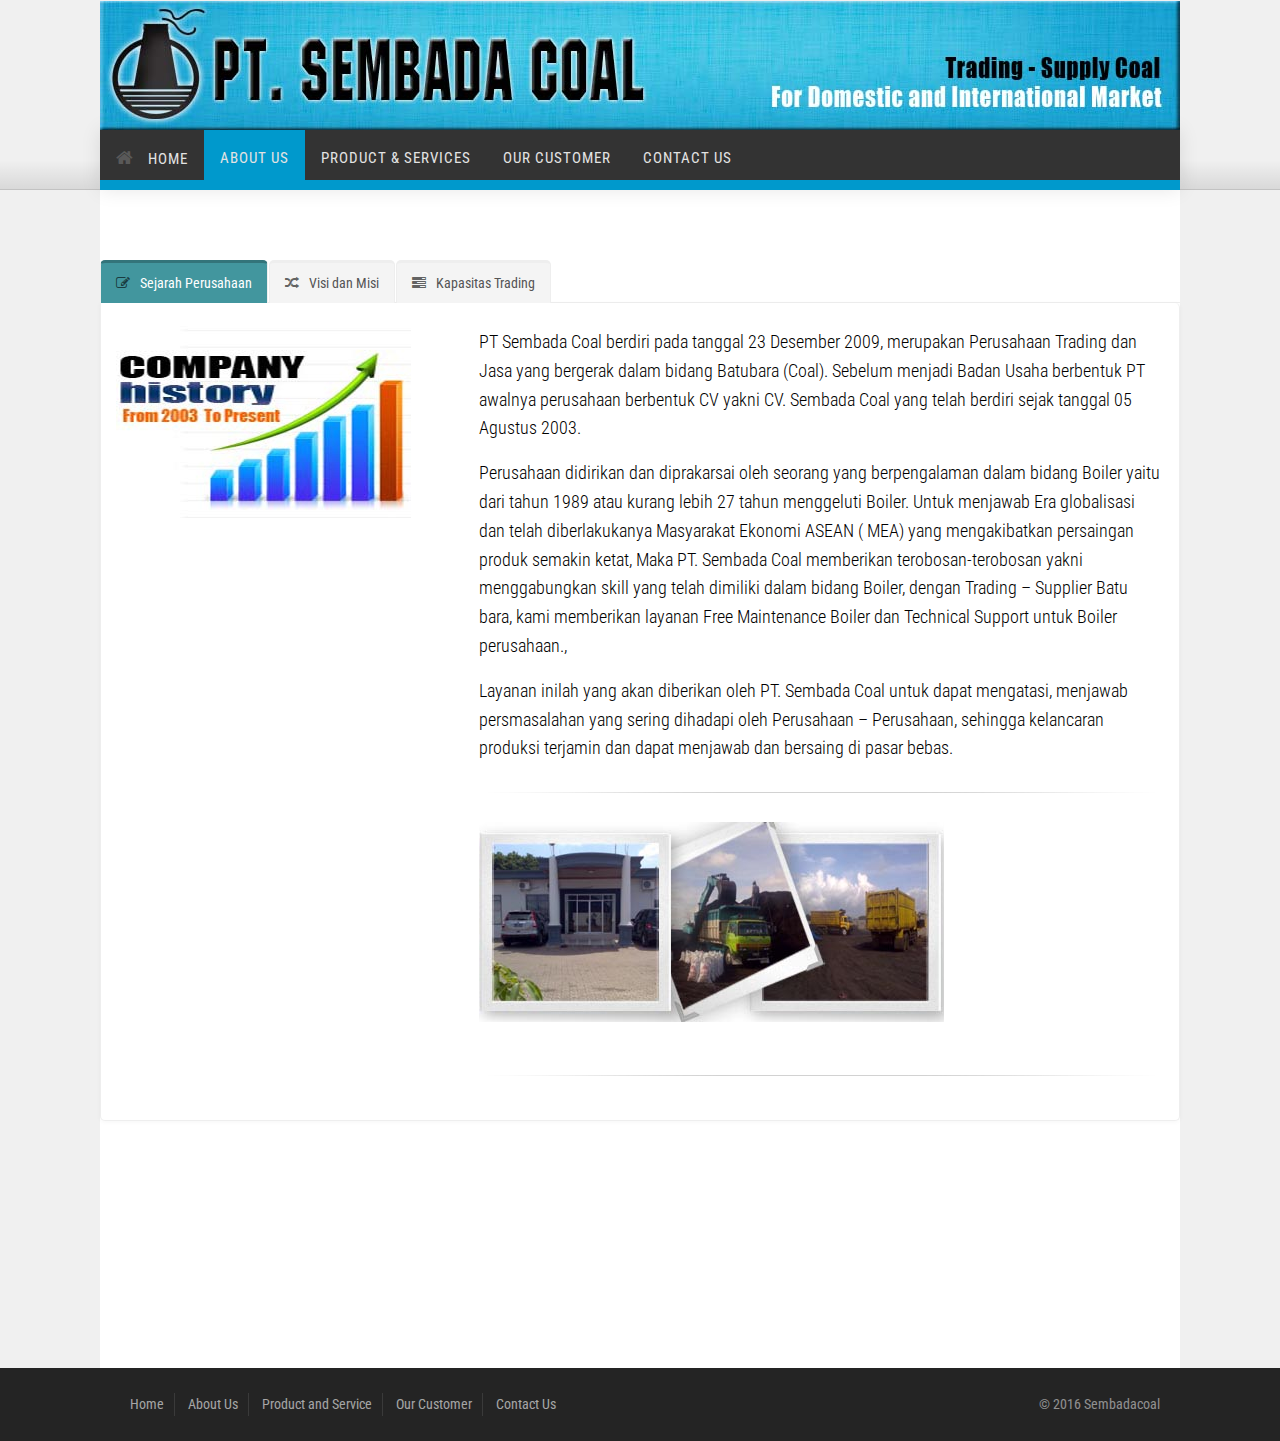
==== commit e0092821: "the last try tomorrow will finish" ====
--- a/aboutus.html
+++ b/aboutus.html
@@ -100,11 +100,11 @@
                                         <a href="#sample-2b" data-toggle="tab" class="fa-random">Visi dan Misi</a>
                                     </li>
                                     <li>
-                                        <a href="#sample-2c" data-toggle="tab">Kapasitas Trading</a>
-                                    </li>
-                                    <li>
+                                        <a href="#sample-2c" data-toggle="tab" class="fa-tasks">Kapasitas Trading</a>
+                                    </li>
+                                   <!-- <li>
                                         <a href="#sample-2d" data-toggle="tab">Sample Heading 4</a>
-                                    </li>
+                                    </li>-->
                                 </ul>
                                 <div class="tab-content">
                                     <div class="tab-pane fade in active" id="sample-2a">
@@ -146,6 +146,7 @@
                                   <h3>Misi</h3>
 									<p>Memaksimalkan, mengimplementasikan dan memberikan layanan kualitas tinggi secara khusus sistem penghematan bahan bakar dengan teknologi yang sesuai dan jasa konsultasi sesuai keperluan 
                                        perusahaan. Dengan pengalaman perusahaan, kami menawarkan produk dan layanan yang sesuai dengan kebutuhan dan harga yang kompetitif </p>
+                                       <hr>
                                       <img src="assets/img/about-us/visonandmisonbotom.jpg">
                                        <br>
                                        <br>
@@ -167,17 +168,31 @@
                                     <div class="tab-pane fade in" id="sample-2c">
                                         <div class="row">
                                             <div class="col-md-4">
-                                                <img src="assets/img/fillers/filler3.jpg" alt="filler image">
+                                                <img src="assets/img/about-us/coalpiles.jpg">
                                             </div>
                                             <div class="col-md-8">
-                                                <h3 class="no-margin no-padding">Mirum Est Notare</h3>
-                                                <p>Typi non habent claritatem insitam; est usus legentis in iis qui facit eorum claritatem. Investigationes demonstraverunt lectores legere me lius quod ii legunt saepius. 
-                                                Claritas est etiam processus dynamicus,
-                                                    qui sequitur mutationem consuetudium lectorum. Mirum est notare quam littera gothicas.</p>
+                                                <h3 class="no-margin no-padding">Kapasitas Trading – Supply Up to 100.000 MT/ Bulan </h3>
+                                                <br>
+                                                <br>
+                                                <br>
+                                                <br>
+                                                <br>
+                                                <br>
+                                                <br>
+                                                <br>
+                                                <br>
+                                                <br>
+                                                <br>
+                                                <br>
+                                                <br>
+                                                <br>
+                                                <br>
+                                                <hr>
+                                               
                                             </div>
                                         </div>
                                     </div>
-                                    <div class="tab-pane fade in" id="sample-2d">
+                                    <!--<div class="tab-pane fade in" id="sample-2d">
                                         <p>Vivamus imperdiet condimentum diam, eget placerat felis consectetur id. Donec eget orci metus, Vivamus imperdiet condimentum diam, eget placerat felis consectetur id. Donec eget orci 
                                         metus, ac adipiscing nunc. Pellentesque
                                             fermentum, ante ac interdum ullamcorper. Donec eget orci metus, ac adipiscing nunc. Pellentesque fermentum, consectetur id.</p>
@@ -188,7 +203,7 @@
                                             <li>Pellentesque fermentum</li>
                                         </ul>
                                     </div>
-                                </div>
+                                </div>-->
                             </div>
                             <!-- End Tab v2 -->
                             <div class="margin-bottom-40">
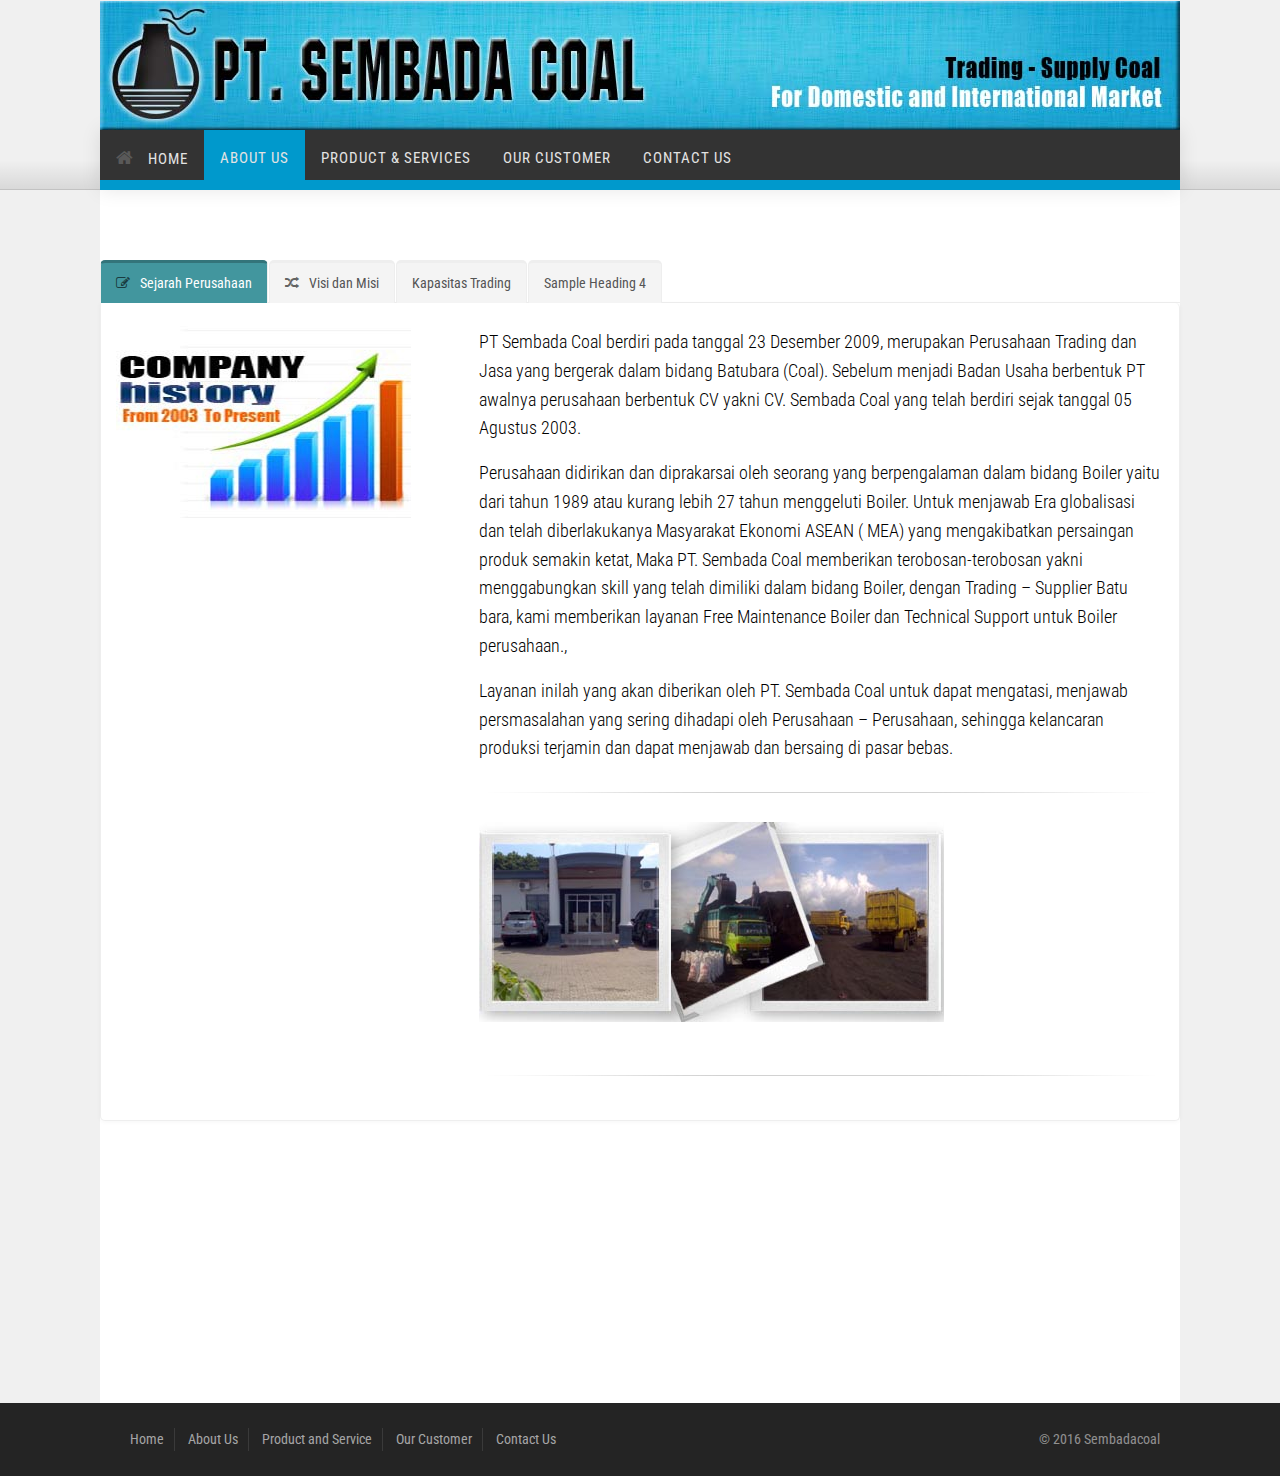
==== commit 1096bf6a: "Revert "the last try tomorrow will finish"" ====
--- a/aboutus.html
+++ b/aboutus.html
@@ -100,11 +100,11 @@
                                         <a href="#sample-2b" data-toggle="tab" class="fa-random">Visi dan Misi</a>
                                     </li>
                                     <li>
-                                        <a href="#sample-2c" data-toggle="tab" class="fa-tasks">Kapasitas Trading</a>
-                                    </li>
-                                   <!-- <li>
+                                        <a href="#sample-2c" data-toggle="tab">Kapasitas Trading</a>
+                                    </li>
+                                    <li>
                                         <a href="#sample-2d" data-toggle="tab">Sample Heading 4</a>
-                                    </li>-->
+                                    </li>
                                 </ul>
                                 <div class="tab-content">
                                     <div class="tab-pane fade in active" id="sample-2a">
@@ -146,7 +146,6 @@
                                   <h3>Misi</h3>
 									<p>Memaksimalkan, mengimplementasikan dan memberikan layanan kualitas tinggi secara khusus sistem penghematan bahan bakar dengan teknologi yang sesuai dan jasa konsultasi sesuai keperluan 
                                        perusahaan. Dengan pengalaman perusahaan, kami menawarkan produk dan layanan yang sesuai dengan kebutuhan dan harga yang kompetitif </p>
-                                       <hr>
                                       <img src="assets/img/about-us/visonandmisonbotom.jpg">
                                        <br>
                                        <br>
@@ -168,31 +167,17 @@
                                     <div class="tab-pane fade in" id="sample-2c">
                                         <div class="row">
                                             <div class="col-md-4">
-                                                <img src="assets/img/about-us/coalpiles.jpg">
+                                                <img src="assets/img/fillers/filler3.jpg" alt="filler image">
                                             </div>
                                             <div class="col-md-8">
-                                                <h3 class="no-margin no-padding">Kapasitas Trading – Supply Up to 100.000 MT/ Bulan </h3>
-                                                <br>
-                                                <br>
-                                                <br>
-                                                <br>
-                                                <br>
-                                                <br>
-                                                <br>
-                                                <br>
-                                                <br>
-                                                <br>
-                                                <br>
-                                                <br>
-                                                <br>
-                                                <br>
-                                                <br>
-                                                <hr>
-                                               
+                                                <h3 class="no-margin no-padding">Mirum Est Notare</h3>
+                                                <p>Typi non habent claritatem insitam; est usus legentis in iis qui facit eorum claritatem. Investigationes demonstraverunt lectores legere me lius quod ii legunt saepius. 
+                                                Claritas est etiam processus dynamicus,
+                                                    qui sequitur mutationem consuetudium lectorum. Mirum est notare quam littera gothicas.</p>
                                             </div>
                                         </div>
                                     </div>
-                                    <!--<div class="tab-pane fade in" id="sample-2d">
+                                    <div class="tab-pane fade in" id="sample-2d">
                                         <p>Vivamus imperdiet condimentum diam, eget placerat felis consectetur id. Donec eget orci metus, Vivamus imperdiet condimentum diam, eget placerat felis consectetur id. Donec eget orci 
                                         metus, ac adipiscing nunc. Pellentesque
                                             fermentum, ante ac interdum ullamcorper. Donec eget orci metus, ac adipiscing nunc. Pellentesque fermentum, consectetur id.</p>
@@ -203,7 +188,7 @@
                                             <li>Pellentesque fermentum</li>
                                         </ul>
                                     </div>
-                                </div>-->
+                                </div>
                             </div>
                             <!-- End Tab v2 -->
                             <div class="margin-bottom-40">
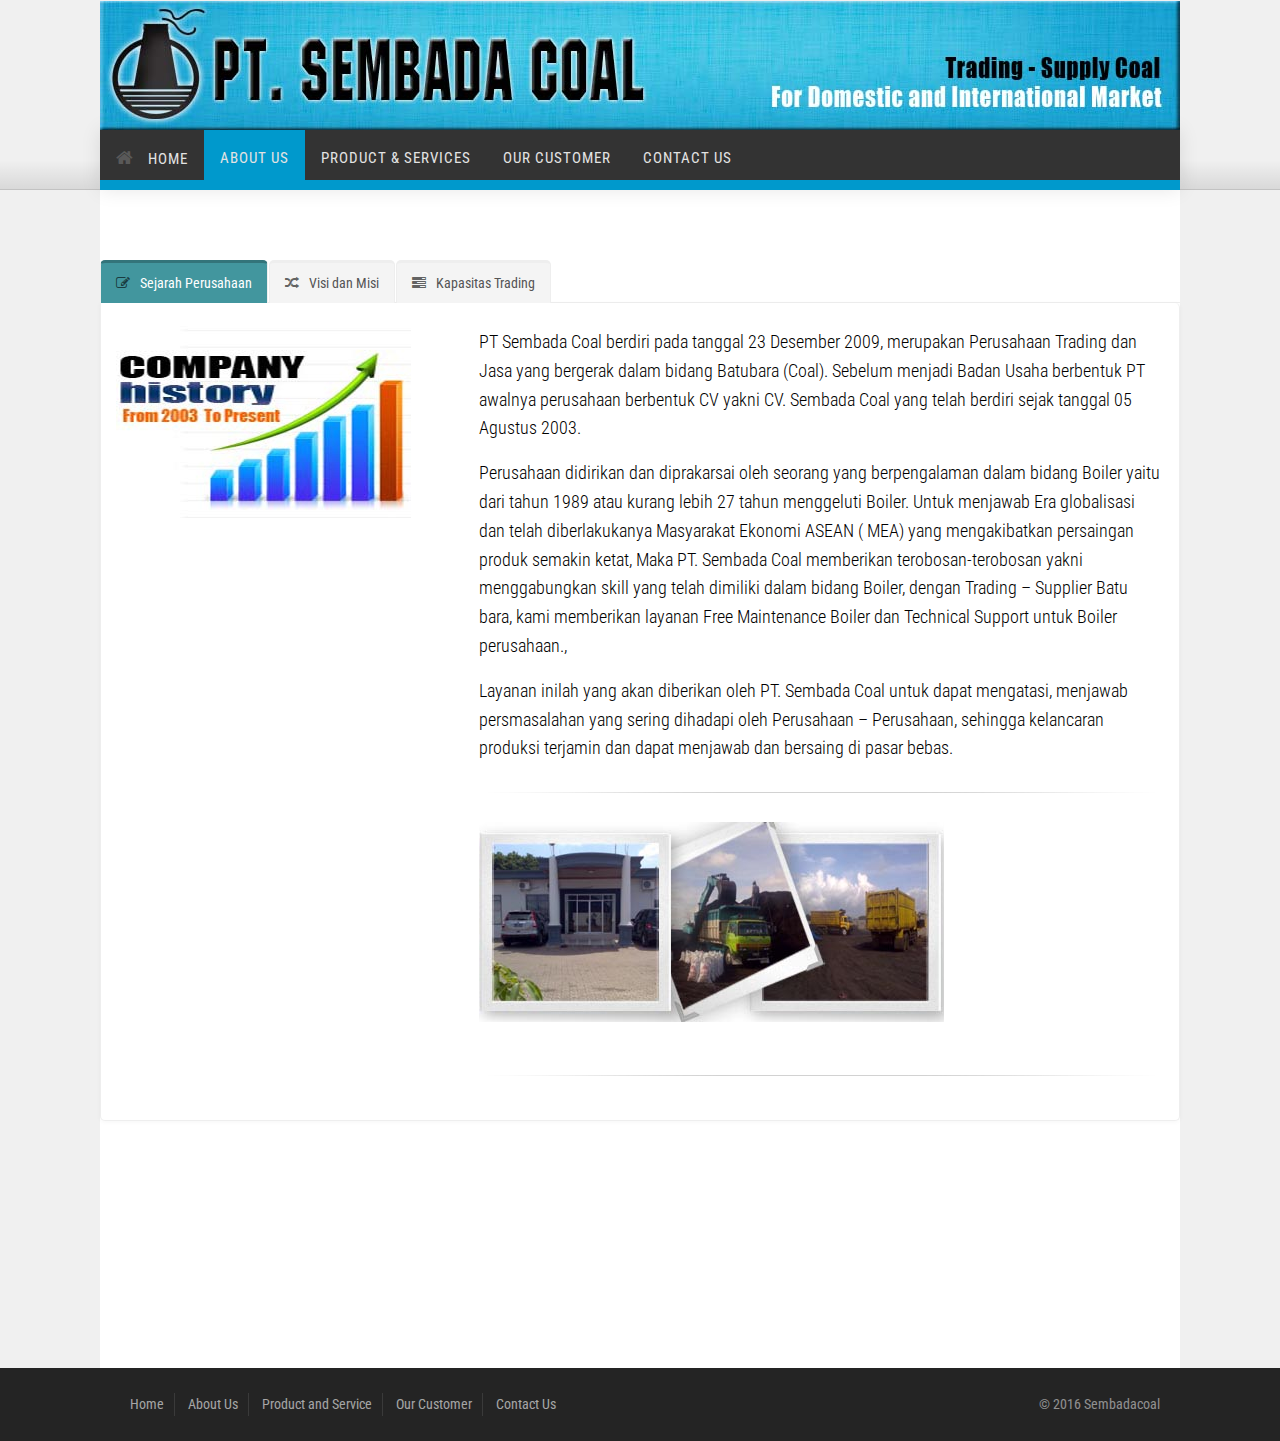
==== commit c0162df3: "yesterday wrong commit" ====
--- a/aboutus.html
+++ b/aboutus.html
@@ -100,11 +100,11 @@
                                         <a href="#sample-2b" data-toggle="tab" class="fa-random">Visi dan Misi</a>
                                     </li>
                                     <li>
-                                        <a href="#sample-2c" data-toggle="tab">Kapasitas Trading</a>
-                                    </li>
-                                    <li>
+                                        <a href="#sample-2c" data-toggle="tab" class="fa-tasks">Kapasitas Trading</a>
+                                    </li>
+                                   <!-- <li>
                                         <a href="#sample-2d" data-toggle="tab">Sample Heading 4</a>
-                                    </li>
+                                    </li>-->
                                 </ul>
                                 <div class="tab-content">
                                     <div class="tab-pane fade in active" id="sample-2a">
@@ -146,6 +146,7 @@
                                   <h3>Misi</h3>
 									<p>Memaksimalkan, mengimplementasikan dan memberikan layanan kualitas tinggi secara khusus sistem penghematan bahan bakar dengan teknologi yang sesuai dan jasa konsultasi sesuai keperluan 
                                        perusahaan. Dengan pengalaman perusahaan, kami menawarkan produk dan layanan yang sesuai dengan kebutuhan dan harga yang kompetitif </p>
+                                       <hr>
                                       <img src="assets/img/about-us/visonandmisonbotom.jpg">
                                        <br>
                                        <br>
@@ -167,17 +168,31 @@
                                     <div class="tab-pane fade in" id="sample-2c">
                                         <div class="row">
                                             <div class="col-md-4">
-                                                <img src="assets/img/fillers/filler3.jpg" alt="filler image">
+                                                <img src="assets/img/about-us/Coalpiles.jpg">
                                             </div>
                                             <div class="col-md-8">
-                                                <h3 class="no-margin no-padding">Mirum Est Notare</h3>
-                                                <p>Typi non habent claritatem insitam; est usus legentis in iis qui facit eorum claritatem. Investigationes demonstraverunt lectores legere me lius quod ii legunt saepius. 
-                                                Claritas est etiam processus dynamicus,
-                                                    qui sequitur mutationem consuetudium lectorum. Mirum est notare quam littera gothicas.</p>
+                                                <h3 class="no-margin no-padding">Kapasitas Trading – Supply Up to 100.000 MT/ Bulan </h3>
+                                                <br>
+                                                <br>
+                                                <br>
+                                                <br>
+                                                <br>
+                                                <br>
+                                                <br>
+                                                <br>
+                                                <br>
+                                                <br>
+                                                <br>
+                                                <br>
+                                                <br>
+                                                <br>
+                                                <br>
+                                                <hr>
+                                               
                                             </div>
                                         </div>
                                     </div>
-                                    <div class="tab-pane fade in" id="sample-2d">
+                                    <!--<div class="tab-pane fade in" id="sample-2d">
                                         <p>Vivamus imperdiet condimentum diam, eget placerat felis consectetur id. Donec eget orci metus, Vivamus imperdiet condimentum diam, eget placerat felis consectetur id. Donec eget orci 
                                         metus, ac adipiscing nunc. Pellentesque
                                             fermentum, ante ac interdum ullamcorper. Donec eget orci metus, ac adipiscing nunc. Pellentesque fermentum, consectetur id.</p>
@@ -188,7 +203,7 @@
                                             <li>Pellentesque fermentum</li>
                                         </ul>
                                     </div>
-                                </div>
+                                </div>-->
                             </div>
                             <!-- End Tab v2 -->
                             <div class="margin-bottom-40">
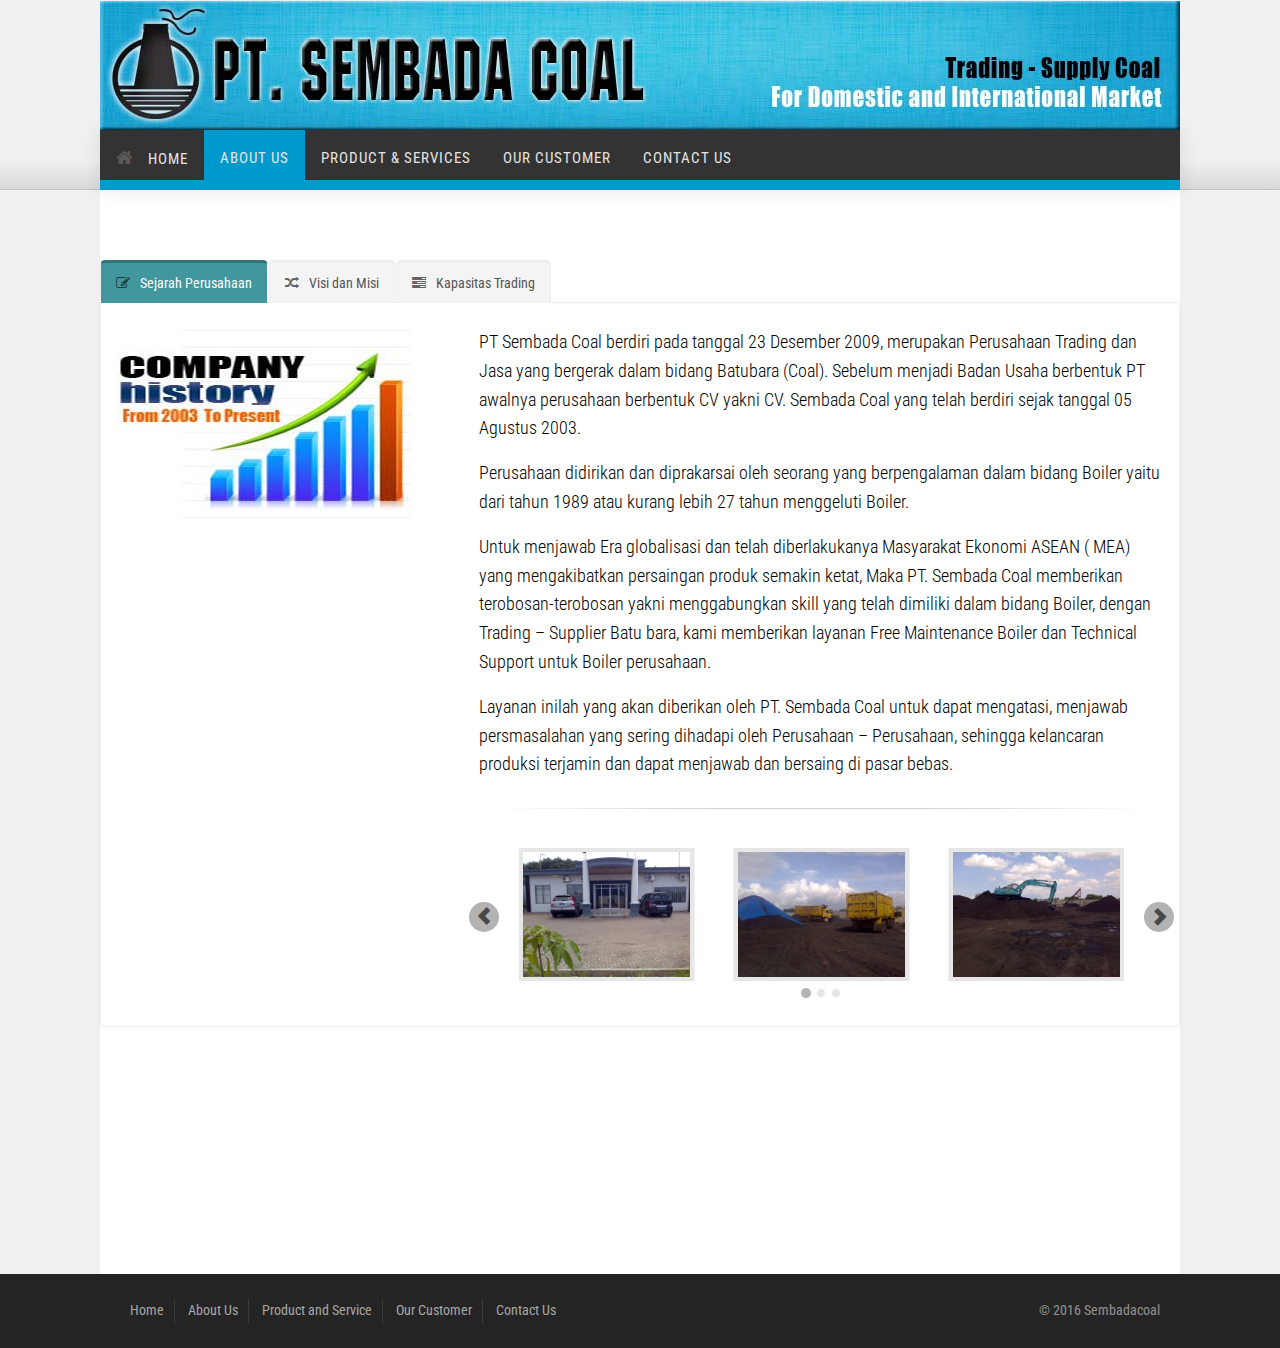
==== commit c04b4c79: "new style of about us" ====
--- a/aboutus.html
+++ b/aboutus.html
@@ -118,19 +118,82 @@
                                                 berbentuk 
                                                 PT awalnya perusahaan berbentuk CV yakni CV. Sembada Coal yang telah berdiri sejak tanggal 05 Agustus 2003.</p>
 
-												<p>Perusahaan didirikan dan diprakarsai oleh seorang yang berpengalaman dalam bidang Boiler yaitu dari tahun 1989 atau kurang lebih 27 tahun menggeluti Boiler.
+												<p>Perusahaan didirikan dan diprakarsai oleh seorang yang berpengalaman dalam bidang Boiler yaitu dari tahun 1989 atau kurang lebih 27 tahun menggeluti Boiler.</p>
 
-													Untuk menjawab Era globalisasi dan telah diberlakukanya Masyarakat Ekonomi ASEAN ( MEA) yang mengakibatkan persaingan produk semakin ketat, Maka PT. Sembada Coal memberikan 			
+													<p>Untuk menjawab Era globalisasi dan telah diberlakukanya Masyarakat Ekonomi ASEAN ( MEA) yang mengakibatkan persaingan produk semakin ketat, Maka PT. Sembada Coal memberikan 			
                                                     terobosan-terobosan yakni menggabungkan skill yang telah dimiliki dalam bidang Boiler, dengan Trading – Supplier Batu bara, kami memberikan layanan Free Maintenance Boiler 
-                                                    dan Technical Support untuk Boiler perusahaan.,</p>
+                                                    dan Technical Support untuk Boiler perusahaan.</p>
 
 													<p>Layanan inilah yang akan diberikan oleh PT. Sembada Coal untuk dapat mengatasi, menjawab persmasalahan yang sering dihadapi oleh Perusahaan – Perusahaan, sehingga 
                                                     kelancaran produksi terjamin dan dapat menjawab dan bersaing di pasar bebas.</p></h4>
                                                     <hr>
-                                                    <img src="assets/img/about-us/foraboutus.jpg">
-                                                    <br>
-                                                    <br>
-                                                    <hr>
+                                                   <!-- <img src="assets/img/about-us/foraboutus.jpg">-->
+                                                    <!--i add this scrip from another file -->
+                                                    <div id="carousel-example-2" class="carousel slide alternative" data-ride="carousel">
+                                <!-- Indicators -->
+                                <ol class="carousel-indicators">
+                                    <li data-target="#carousel-example-2" data-slide-to="0" class="active"></li>
+                                    <li data-target="#carousel-example-2" data-slide-to="1"></li>
+                                    <li data-target="#carousel-example-2" data-slide-to="2"></li>
+                                </ol>
+                                <!-- Wrapper for slides -->
+                                <div class="carousel-inner">
+                                    <div class="item active">
+                                        <div class="row">
+                                            <div class="col-md-4">
+                                                <img src="assets/img/about-us/gbr1.jpg" style="max-width:100%;">
+                                            </div>
+                                            <div class="col-md-4">
+                                                <img src="assets/img/about-us/gbr2.jpg" style="max-width:100%;">
+                                            </div>
+                                            <div class="col-md-4">
+                                                <img src="assets/img/about-us/gbr3.jpg" style="max-width:100%;">
+                                            </div>
+                                            
+                                        </div>
+                                    </div>
+                                    <div class="item">
+                                        <div class="row">
+                                            <div class="col-md-4">
+                                                <img src="assets/img/about-us/gbr4.jpg" style="max-width:100%;">
+                                            </div>
+                                            <div class="col-md-4">
+                                                <img src="assets/img/about-us/gbr5.jpg" style="max-width:100%;">
+                                            </div>
+                                            <div class="col-md-4">
+                                                <img src="assets/img/about-us/gbr6.jpg" style="max-width:100%;">
+                                            </div>
+                                          
+                                        </div>
+                                    </div>
+                                    <div class="item">
+                                        <div class="row">
+                                            <div class="col-md-4">
+                                                <img src="assets/img/about-us/gbr7.jpg" style="max-width:100%;">
+                                            </div>
+                                            <div class="col-md-4">
+                                                <img src="assets/img/about-us/gbr8.jpg" style="max-width:100%;">
+                                            </div>
+                                            <div class="col-md-4">
+                                                <img src="assets/img/about-us/gbr9.jpg" style="max-width:100%;">
+                                            </div>
+                                            
+                                        </div>
+                                    </div>
+                                </div>
+                                <!-- Controls -->
+                                <a class="left carousel-control" href="#carousel-example-2" data-slide="prev">
+                                    <span class="glyphicon glyphicon-chevron-left"></span>
+                                </a>
+                                <a class="right carousel-control" href="#carousel-example-2" data-slide="next">
+                                    <span class="glyphicon glyphicon-chevron-right"></span>
+                                </a>
+                            </div>
+                                                                                                      
+                                                    
+                                                    
+                                                    <!--end off adding script-->
+                                                    
                                             </div>
                                         </div>
                                     </div>
